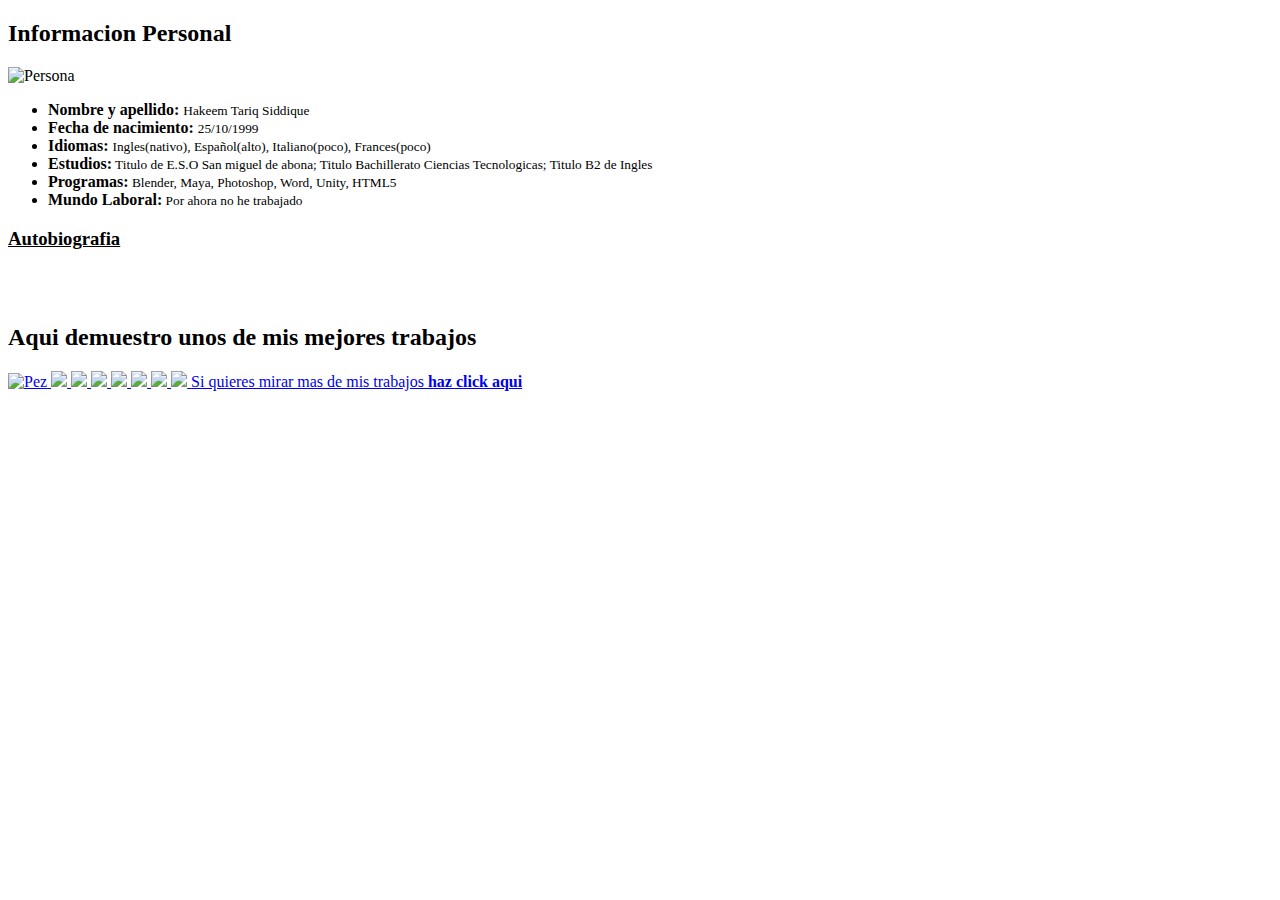
==== index.html @ 01713725 "Create index.html" ====
<!DOCTYPE html>

<html>

	<head>
		<title>Mi Portafolio2</title>
		<meta chartset="ISO-8859-1" />
		<link rel="stylesheet" href="main.css"/>
		<style>
			header{
					text-align: center;	
				  }
			nav{
				text-align: left;
			}	  
			article{
					text-align: left;
			}
		</style>

	</head>

	<body class="background">

		<div id="info personal">
			<div id="info">
				<h2 class="titulo">
					Informacion Personal
				</h2>
				<img src="http://www.baytekgames.com/wp-content/uploads/2016/12/facebook-default-no-profile-pic1.jpg" alt="Persona" width="360" height="340">
					<ul class="info">
						<li class="info2"><b class="colornegro">Nombre y apellido:</b> <small> Hakeem Tariq Siddique</small></li>
						<li class="info5"><b class="colornegro">Fecha de nacimiento:</b> <small> 25/10/1999</small></li>
						<li class="info4"><b class="colornegro">Idiomas:</b> <small> Ingles(nativo), Español(alto), Italiano(poco), Frances(poco)</small></li>
						<li class="info3"><b class="colornegro">Estudios:</b><small> Titulo de E.S.O San miguel de abona; Titulo Bachillerato Ciencias Tecnologicas; Titulo B2 de Ingles</small></li>
						<li class="info3"><b class="colornegro">Programas:</b><small> Blender, Maya, Photoshop, Word, Unity, HTML5</small></li>
						<li class="info2"><b class="colornegro">Mundo Laboral:</b><small> Por ahora no he trabajado</small></li>
					</ul>
			</div>

		</div>

		<div id="autobiografia">
			<h3 class="titulo2">
				<b><ins>Autobiografia</ins></b>
			</h3>
			<p style="color:white;">
				<b>Nací en Tenerife 25 octubre 1999, terminé la E.S.O en 2016 y bachillerato este año(2018). Empezé este año con el G.S de 3d animaciones, juegos y entonos interactivos. Aun no he entrado en el mundo laboral y no tengo experiencia laboral</b>
			</p>
		</div>

		<div id="portafolio">
			<h2  class="titulo3">Aqui demuestro unos de mis mejores trabajos</h2>
			<a href="http://userscontent2.emaze.com/images/ff15c7a6-8e34-47a2-9c8e-10397009580e/83010732-963f-41c9-9eff-94f83ff2acd8.jpg">
				<img src="http://userscontent2.emaze.com/images/ff15c7a6-8e34-47a2-9c8e-10397009580e/83010732-963f-41c9-9eff-94f83ff2acd8.jpg" alt="Pez" class="imagen1">
			</a>
			<a href="http://www.rafarelo.com/3d/wp-content/uploads/2016/03/BustoHombreBalleno.jpg">
				<img src="http://www.rafarelo.com/3d/wp-content/uploads/2016/03/BustoHombreBalleno.jpg" class="imagen2">
			</a>
			<a href="https://d22blwhp6neszm.cloudfront.net/11/102806/blender02.png">
				<img src="https://d22blwhp6neszm.cloudfront.net/11/102806/blender02.png" class="imagen2">
			</a>
			<a href="https://i.pinimg.com/originals/70/4d/5f/704d5fb1dd3541a57182bfbcd7e5dd92.jpg">
				<img src="https://i.pinimg.com/originals/70/4d/5f/704d5fb1dd3541a57182bfbcd7e5dd92.jpg" class="imagen1">
			</a>
			<a href="https://i.imgur.com/9MOkg6l.jpg">
				<img src="https://i.imgur.com/9MOkg6l.jpg" class="imagen2">
			</a>
			<a href="https://orig00.deviantart.net/77cb/f/2012/117/1/4/shelby_cobra__work_in_progress__blender_by_ifilgood-d4xs5z8.png">
				<img src="https://orig00.deviantart.net/77cb/f/2012/117/1/4/shelby_cobra__work_in_progress__blender_by_ifilgood-d4xs5z8.png" class="imagen2">
			</a>
			<a href="https://i.redd.it/9f1b7lqkr8a01.png">
				<img src="https://i.redd.it/9f1b7lqkr8a01.png" class="imagen1">
			</a>
			<a href="https://static1.squarespace.com/static/58586fa5ebbd1a60e7d76d3e/t/5908a3f69f7456d3d9c63f00/1493738543154/">
				<img src="https://static1.squarespace.com/static/58586fa5ebbd1a60e7d76d3e/t/5908a3f69f7456d3d9c63f00/1493738543154/" class="imagen2">
			</a>

			
					<a href="https://www.youtube.com/watch?v=_OfE-jQ5zmI" style="background-color: white"> Si quieres mirar mas de mis trabajos <b>haz click aqui</b></a>
		</div>

	<div id="informacion del contacto">
		<h2 style="color:white"><ins>Contactame ahora</ins></h2>
		<ul style="color:white">
			<li>
				<b>Dirrecion:</b>vvvvbbvjjhegsnvjfj
			</li>
			<li>
				<b>Telefono:</b>999-99-99-99
			</li>
			<li>
				<b>Correo Electronico:</b>jrjrthshesje@gmail.com
			</li>
		</ul>
	</div>

	</body>

</html>
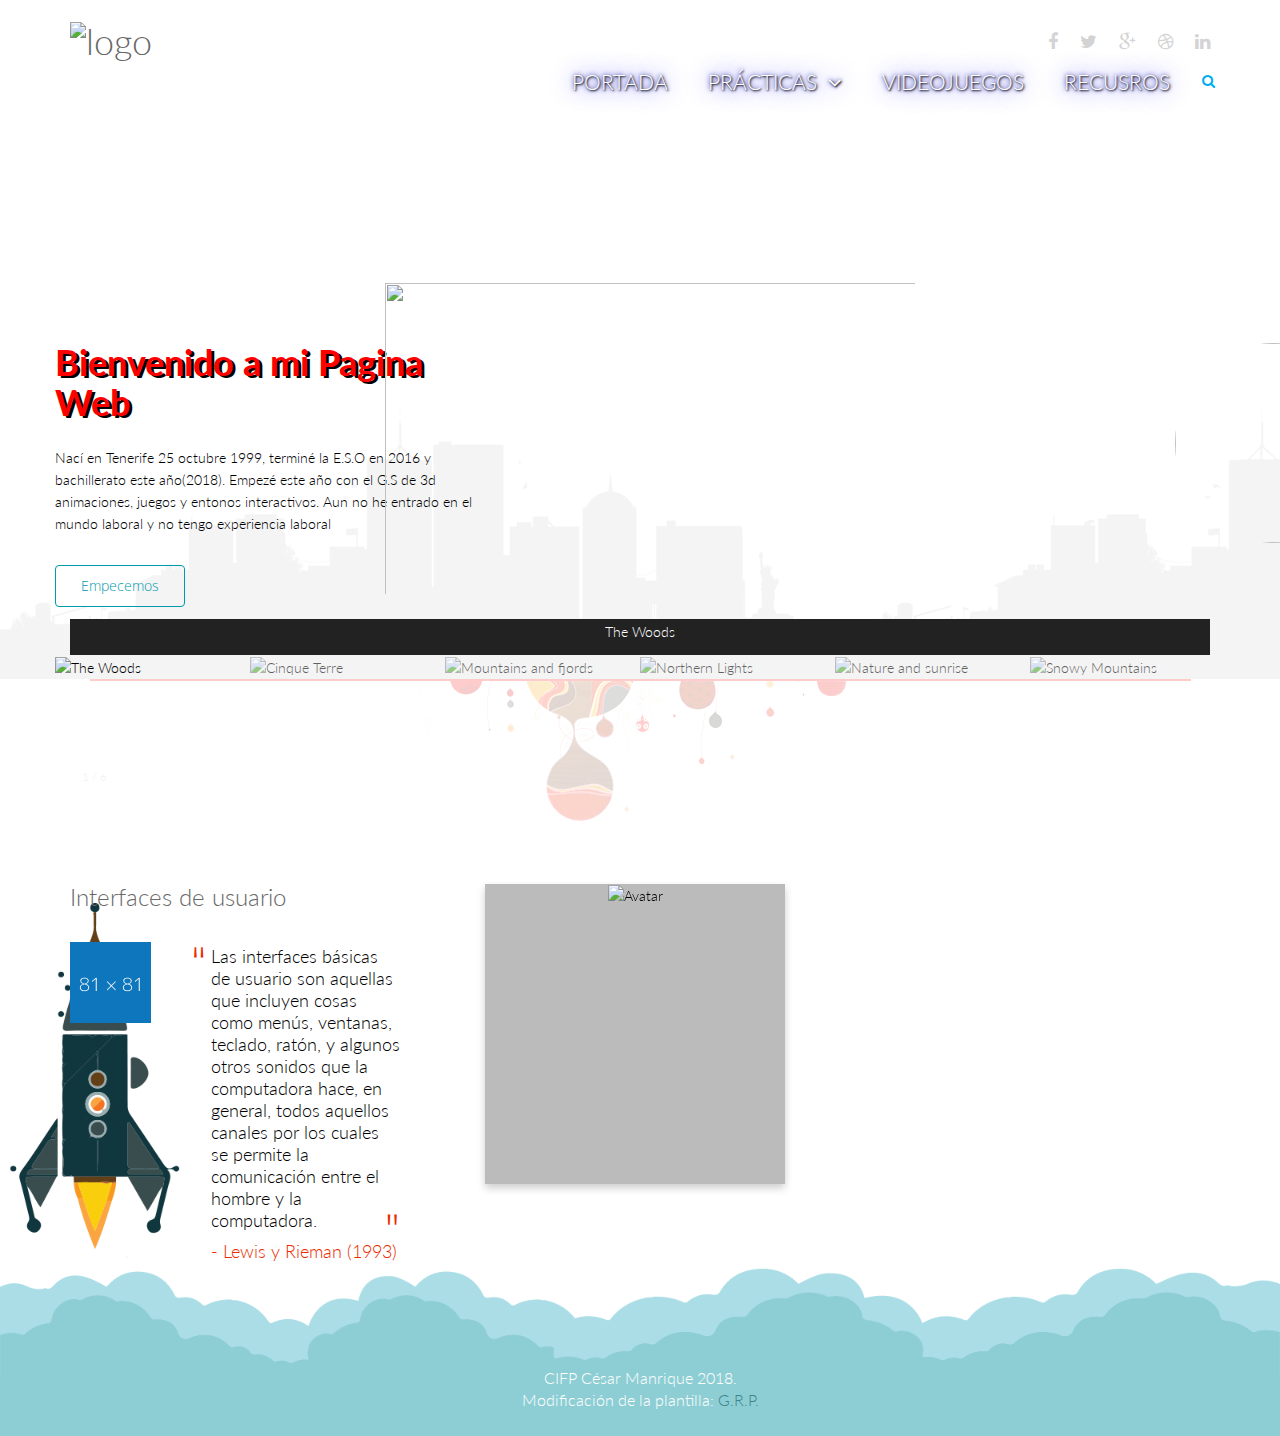
==== commit 88c99ea3: "Add files via upload" ====
--- a/index.html
+++ b/index.html
@@ -1,100 +1,550 @@
 <!DOCTYPE html>
-
 <html>
-
+	<!-- ================================================================================================================ -->
+	<!-- Cabeza de una estructura de una página web <head> ... </head> ================================================== -->
+	<!--    - Configuración base de nuestra página web y el navegador. 
+		    - Enlaces a recursos externos, estilos y scripts     -->
 	<head>
-		<title>Mi Portafolio2</title>
-		<meta chartset="ISO-8859-1" />
-		<link rel="stylesheet" href="main.css"/>
+		<meta charset="utf-8" />
+		<meta name="viewport" content="width=device-width, initial-scale=1.0">
+
+		<title>Inicio | RAY 2018</title>
+		<meta name="description" content="Contenido, teoría y ejercicios de la asignatura RAY - 2018">
+		<meta name="author" content="G.R.P.">
+
+		<!-- Enlaces a archivos externos que definen estilos css -->
+		<link href="style/bootstrap.min.css" rel="stylesheet">
+		<link href="style/font-awesome.min.css" rel="stylesheet">
+		<link href="style/animate.min.css" rel="stylesheet"> 
+		<link href="style/lightbox.css" rel="stylesheet"> 
+		<link href="style/main.css" rel="stylesheet">
+		<link href="style/responsive.css" rel="stylesheet">
+
+		<!--[if lt IE 9]>
+			<script src="js/html5shiv.js"></script>
+			<script src="js/respond.min.js"></script>
+		<![endif]-->
+
+		<!-- Enlaces a las imágenes a usar como iconos del navegador -->
+		<link rel="shortcut icon" href="resources/image/ico/favicon.ico">
+		<link rel="apple-touch-icon-precomposed" sizes="144x144" href="resources/image/ico/apple-touch-icon-144-precomposed.png">
+		<link rel="apple-touch-icon-precomposed" sizes="114x114" href="resources/image/ico/apple-touch-icon-114-precomposed.png">
+		<link rel="apple-touch-icon-precomposed" sizes="72x72" href="resources/image/ico/apple-touch-icon-72-precomposed.png">
+		<link rel="apple-touch-icon-precomposed" href="resources/image/ico/apple-touch-icon-57-precomposed.png">
+
 		<style>
-			header{
-					text-align: center;	
-				  }
-			nav{
-				text-align: left;
-			}	  
-			article{
-					text-align: left;
-			}
-		</style>
+* {
+  box-sizing: border-box;
+}
+
+img {
+  vertical-align: middle;
+}
+
+/* Position the image container (needed to position the left and right arrows) */
+.container {
+  position: relative;
+}
+
+/* Hide the images by default */
+.mySlides {
+  display: none;
+}
+
+/* Add a pointer when hovering over the thumbnail images */
+.cursor {
+  cursor: pointer;
+}
+
+/* Next & previous buttons */
+.prev,
+.next {
+  cursor: pointer;
+  position: absolute;
+  top: 40%;
+  width: auto;
+  padding: 16px;
+  margin-top: -50px;
+  color: white;
+  font-weight: bold;
+  font-size: 20px;
+  border-radius: 0 3px 3px 0;
+  user-select: none;
+  -webkit-user-select: none;
+}
+
+/* Position the "next button" to the right */
+.next {
+  right: 0;
+  border-radius: 3px 0 0 3px;
+}
+
+/* On hover, add a black background color with a little bit see-through */
+.prev:hover,
+.next:hover {
+  background-color: rgba(0, 0, 0, 0.8);
+}
+
+/* Number text (1/3 etc) */
+.numbertext {
+  color: #f2f2f2;
+  font-size: 12px;
+  padding: 8px 12px;
+  position: absolute;
+  top: 500px;
+}
+
+/* Container for image text */
+.caption-container {
+  text-align: center;
+  background-color: #222;
+  padding: 2px 16px;
+  color: white;
+}
+
+.row:after {
+  content: "";
+  display: table;
+  clear: both;
+}
+
+/* Six columns side by side */
+.column {
+  float: left;
+  width: 16.66%;
+}
+
+/* Add a transparency effect for thumnbail images */
+.demo {
+  opacity: 0.6;
+}
+
+.active,
+.demo:hover {
+  opacity: 1;
+}
+.glow {
+  font-size: 80px;
+  color: #fff;
+  text-align: center;
+  -webkit-animation: glow 1s ease-in-out infinite alternate;
+  -moz-animation: glow 1s ease-in-out infinite alternate;
+  animation: glow 1s ease-in-out infinite alternate;
+}
+
+@-webkit-keyframes glow {
+  from {
+     text-shadow: 0 0 10px #fff, 0 0 20px #fff, 0 0 30px #e60073, 0 0 40px #e60073, 0 0 50px #e60073, 0 0 60px #e60073, 0 0 70px #e60073;
+  }
+  to {
+    text-shadow: 0 0 20px #fff, 0 0 30px #ff4da6, 0 0 40px #ff4da6, 0 0 50px #ff4da6, 0 0 60px #ff4da6, 0 0 70px #ff4da6, 0 0 80px #ff4da6;
+  }
+}
+#borderimg { 
+    border: 10px solid transparent;
+    padding: 15px;
+    border-image: url(border.png) 30 round;
+}
+.shadow{
+    text-shadow: 3px 2px black;
+}
+.flip-card {
+  background-color: transparent;
+  width: 300px;
+  height: 300px;
+  perspective: 1000px;
+}
+
+.flip-card-inner {
+  position: relative;
+  width: 100%;
+  height: 100%;
+  text-align: center;
+  transition: transform 0.6s;
+  transform-style: preserve-3d;
+  box-shadow: 0 4px 8px 0 rgba(0,0,0,0.2);
+}
+
+.flip-card:hover .flip-card-inner {
+  transform: rotateY(180deg);
+}
+
+.flip-card-front, .flip-card-back {
+  position: absolute;
+  width: 100%;
+  height: 100%;
+  backface-visibility: hidden;
+}
+
+.flip-card-front {
+  background-color: #bbb;
+  color: black;
+  z-index: 2;
+}
+
+.flip-card-back {
+  background-color: #2980b9;
+  color: white;
+  transform: rotateY(180deg);
+  z-index: 1;
+}
+</style>
 
 	</head>
-
-	<body class="background">
-
-		<div id="info personal">
-			<div id="info">
-				<h2 class="titulo">
-					Informacion Personal
-				</h2>
-				<img src="http://www.baytekgames.com/wp-content/uploads/2016/12/facebook-default-no-profile-pic1.jpg" alt="Persona" width="360" height="340">
-					<ul class="info">
-						<li class="info2"><b class="colornegro">Nombre y apellido:</b> <small> Hakeem Tariq Siddique</small></li>
-						<li class="info5"><b class="colornegro">Fecha de nacimiento:</b> <small> 25/10/1999</small></li>
-						<li class="info4"><b class="colornegro">Idiomas:</b> <small> Ingles(nativo), Español(alto), Italiano(poco), Frances(poco)</small></li>
-						<li class="info3"><b class="colornegro">Estudios:</b><small> Titulo de E.S.O San miguel de abona; Titulo Bachillerato Ciencias Tecnologicas; Titulo B2 de Ingles</small></li>
-						<li class="info3"><b class="colornegro">Programas:</b><small> Blender, Maya, Photoshop, Word, Unity, HTML5</small></li>
-						<li class="info2"><b class="colornegro">Mundo Laboral:</b><small> Por ahora no he trabajado</small></li>
-					</ul>
+	<!-- ================================================================================================================ -->
+
+
+	<!-- ================================================================================================================ -->
+	<!-- Cuerpo de una estructura de una página web <body> ... </body> ================================================== -->
+	<!--    - Sección contenedora de todos los elementos renderizables por el navegador. 
+		    - Cargas "tardías" de recursos externos -->
+	<body>
+		<!-- ================================================================================================================ -->
+		<!-- - - - - - - - - - - - - - - - - - - - - - - - - - - - - - - - - - - - - - -->
+		<header id="header" style="background-image: url(https://www.zdf.de/assets/doku-wissen-102~1900x200?cb=1477047902721);">
+			<div class="container">
+
+				<div class="row">
+					<div class="col-sm-12 overflow">
+						<div class="social-icons pull-right">
+							<ul class="nav nav-pills">
+								<li><a href=""><i class="fa fa-facebook"></i></a></li>
+								<li><a href=""><i class="fa fa-twitter"></i></a></li>
+								<li><a href=""><i class="fa fa-google-plus"></i></a></li>
+								<li><a href=""><i class="fa fa-dribbble"></i></a></li>
+								<li><a href=""><i class="fa fa-linkedin"></i></a></li>
+							</ul>
+						</div> 
+					</div>
+				</div>
+
+			</div> <!-- div#ray-title.container -->
+			<!-- - - - - - - - - - - - - - - - - - - - - - - - - - - - - - - - - - - - -->
+			<div class="navbar navbar-inverse" style="background-color: transparent;" role="banner">
+				<div class="container">
+
+					<div class="navbar-header">
+						<!-- Menú tipo botón expandible para la versión móvil -->
+						<button type="button" class="navbar-toggle" data-toggle="collapse" data-target=".navbar-collapse">
+							<span class="sr-only">Toggle navigation</span>
+							<span class="icon-bar"></span>
+							<span class="icon-bar"></span>
+							<span class="icon-bar"></span>
+						</button>
+						<!-- Logo y enlace a la página de inicio -->
+						<a class="navbar-brand" href="index.html">
+							<h1><img src="https://vignette.wikia.nocookie.net/starwarsrebels/images/e/ea/Confederacy_of_Independent_Systems_symbol.png/revision/latest?cb=20161024162914"  style=" margin-bottom: 200px; height: 130px; margin-top: -30px;" alt="logo"></h1>
+						</a>
+					</div>
+
+					<!-- Barra de navegación -->
+					<div class="collapse navbar-collapse">
+						<ul class="nav navbar-nav navbar-right">
+							<li class="active"><a href="index.html" style="color: white; text-shadow: 1px 1px 2px black, 0 0 25px blue, 0 0 5px darkblue; font-size: 150%">Portada</a></li>
+							<!--
+							<li class="dropdown"><a href="pages/teoria.html" style="color: white; text-shadow: 1px 1px 2px black, 0 0 25px blue, 0 0 5px darkblue; font-size: 150%">Teoría <i class="fa fa-angle-down"></i></a>
+								<ul role="menu" class="sub-menu">
+									
+									<li><a href="pages/tema001.html">Tema 1</a></li>
+									<li><a href="aboutus.html">About</a></li>
+									<li><a href="aboutus2.html">About 2</a></li>
+									<li><a href="service.html">Services</a></li>
+									<li><a href="pricing.html">Pricing</a></li>
+									<li><a href="contact.html">Contact us</a></li>
+									<li><a href="contact2.html">Contact us 2</a></li>
+									<li><a href="404.html">404 error</a></li>
+									<li><a href="coming-soon.html">Coming Soon</a></li>
+									
+								</ul>
+							</li>
+								-->
+							<li class="dropdown"><a href="pages/practicas.html" style="color: white; text-shadow: 1px 1px 2px black, 0 0 25px blue, 0 0 5px darkblue; font-size: 150%">Prácticas <i class="fa fa-angle-down"></i></a>
+								<ul role="menu" class="sub-menu">
+									
+									<li><a href="pages/ejercicio001.html">Ejercicios 1</a></li>
+									<li><a href="pages/ejercicio002.html">Ejercicios 2</a></li>
+									<!--
+									<li><a href="blog.html">Blog Default</a></li>
+									<li><a href="blogtwo.html">Timeline Blog</a></li>
+									<li><a href="blogone.html">2 Columns + Right Sidebar</a></li>
+									<li><a href="blogthree.html">1 Column + Left Sidebar</a></li>
+									<li><a href="blogfour.html">Blog Masonary</a></li>
+									<li><a href="blogdetails.html">Blog Details</a></li>
+									-->
+								</ul>
+							</li>
+<!--
+							<li class="dropdown"><a href="pages/portfolio.html" style="color: white; text-shadow: 1px 1px 2px black, 0 0 25px blue, 0 0 5px darkblue;  font-size: 150%">Portfolio <i class="fa fa-angle-down"></i></a>
+								<ul role="menu" class="sub-menu">
+									<li><a href="pages/galeria.html">Galeria</a></li>
+									<li><a href="pages/cv.html ">Curriculum Vitae</a></li>
+
+									
+									<li><a href="portfoliofour.html">Isotope 3 Columns + Right Sidebar</a></li>
+									<li><a href="portfolioone.html">3 Columns + Right Sidebar</a></li>
+									<li><a href="portfoliotwo.html">3 Columns + Left Sidebar</a></li>
+									<li><a href="portfoliothree.html">2 Columns</a></li>
+									<li><a href="portfolio-details.html">Portfolio Details</a></li>
+									
+								</ul>
+							</li>
+-->
+							<li class="dropdown"><a href="pages/videojuegos.html " style="color: white;; text-shadow: 1px 1px 2px black, 0 0 25px blue, 0 0 5px darkblue; font-size: 150%">Videojuegos</a>
+								<ul role="menu" class="sub-menu">
+									<li><a href="pages/videojuegosbricks.html">Bricks</a></li>
+								</ul>
+
+							</li>
+
+							<li class="dropdown"><a href="pages/cheetsheet.html " style="color: white;; text-shadow: 1px 1px 2px black, 0 0 25px blue, 0 0 5px darkblue; font-size: 150%">Recusros</a>
+								<ul role="menu" class="sub-menu">
+									<li><a href="pages/html51.html">HTML5</a></li>
+									<li><a href="pages/css3.html">CSS3</a></li>
+									<li><a href="pages/bootstrap.html">BOOTSTRAP</a></li>
+								</ul>
+
+							</li>
+						</ul>
+					</div>
+
+					<div class="search">
+						<form role="form">
+							<i class="fa fa-search"></i>
+							<div class="field-toggle">
+								<input type="text" class="search-form" autocomplete="off" placeholder="Search">
+							</div>
+						</form>
+					</div>
+
+				</div>
+
 			</div>
 
-		</div>
-
-		<div id="autobiografia">
-			<h3 class="titulo2">
-				<b><ins>Autobiografia</ins></b>
-			</h3>
-			<p style="color:white;">
-				<b>Nací en Tenerife 25 octubre 1999, terminé la E.S.O en 2016 y bachillerato este año(2018). Empezé este año con el G.S de 3d animaciones, juegos y entonos interactivos. Aun no he entrado en el mundo laboral y no tengo experiencia laboral</b>
-			</p>
-		</div>
-
-		<div id="portafolio">
-			<h2  class="titulo3">Aqui demuestro unos de mis mejores trabajos</h2>
-			<a href="http://userscontent2.emaze.com/images/ff15c7a6-8e34-47a2-9c8e-10397009580e/83010732-963f-41c9-9eff-94f83ff2acd8.jpg">
-				<img src="http://userscontent2.emaze.com/images/ff15c7a6-8e34-47a2-9c8e-10397009580e/83010732-963f-41c9-9eff-94f83ff2acd8.jpg" alt="Pez" class="imagen1">
-			</a>
-			<a href="http://www.rafarelo.com/3d/wp-content/uploads/2016/03/BustoHombreBalleno.jpg">
-				<img src="http://www.rafarelo.com/3d/wp-content/uploads/2016/03/BustoHombreBalleno.jpg" class="imagen2">
-			</a>
-			<a href="https://d22blwhp6neszm.cloudfront.net/11/102806/blender02.png">
-				<img src="https://d22blwhp6neszm.cloudfront.net/11/102806/blender02.png" class="imagen2">
-			</a>
-			<a href="https://i.pinimg.com/originals/70/4d/5f/704d5fb1dd3541a57182bfbcd7e5dd92.jpg">
-				<img src="https://i.pinimg.com/originals/70/4d/5f/704d5fb1dd3541a57182bfbcd7e5dd92.jpg" class="imagen1">
-			</a>
-			<a href="https://i.imgur.com/9MOkg6l.jpg">
-				<img src="https://i.imgur.com/9MOkg6l.jpg" class="imagen2">
-			</a>
-			<a href="https://orig00.deviantart.net/77cb/f/2012/117/1/4/shelby_cobra__work_in_progress__blender_by_ifilgood-d4xs5z8.png">
-				<img src="https://orig00.deviantart.net/77cb/f/2012/117/1/4/shelby_cobra__work_in_progress__blender_by_ifilgood-d4xs5z8.png" class="imagen2">
-			</a>
-			<a href="https://i.redd.it/9f1b7lqkr8a01.png">
-				<img src="https://i.redd.it/9f1b7lqkr8a01.png" class="imagen1">
-			</a>
-			<a href="https://static1.squarespace.com/static/58586fa5ebbd1a60e7d76d3e/t/5908a3f69f7456d3d9c63f00/1493738543154/">
-				<img src="https://static1.squarespace.com/static/58586fa5ebbd1a60e7d76d3e/t/5908a3f69f7456d3d9c63f00/1493738543154/" class="imagen2">
-			</a>
-
-			
-					<a href="https://www.youtube.com/watch?v=_OfE-jQ5zmI" style="background-color: white"> Si quieres mirar mas de mis trabajos <b>haz click aqui</b></a>
-		</div>
-
-	<div id="informacion del contacto">
-		<h2 style="color:white"><ins>Contactame ahora</ins></h2>
-		<ul style="color:white">
-			<li>
-				<b>Dirrecion:</b>vvvvbbvjjhegsnvjfj
-			</li>
-			<li>
-				<b>Telefono:</b>999-99-99-99
-			</li>
-			<li>
-				<b>Correo Electronico:</b>jrjrthshesje@gmail.com
-			</li>
-		</ul>
-	</div>
-
+			<!-- - - - - - - - - - - - - - - - - - - - - - - - - - - - - - - - - - - - -->
+		</header>
+		<!--/#header - - - - - - - - - - - - - - - - - - - - - - - - - - - - - - - - - -->
+		<!-- ================================================================================================================ -->
+
+		<!-- ================================================================================================================ -->
+		<section id="home-slider">
+			<div class="container">
+				<div class="row">
+					<div class="main-slider">
+						<div class="slide-text">
+							<h1 class="shadow"  style="color: red;"><b>Bienvenido a mi Pagina Web</b></h1>
+							<p>Nací en Tenerife 25 octubre 1999, terminé la E.S.O en 2016	 y bachillerato este año(2018). Empezé este año con el G.S de 3d animaciones, juegos y entonos interactivos. Aun no he entrado en el mundo laboral y no tengo experiencia laboral</p>
+							<a href="pages/teoria.html" class="btn btn-common">Empecemos</a>
+							</div>
+								<img src="http://www.baytekgames.com/wp-content/uploads/2016/12/facebook-default-no-profile-pic1.jpg" style="width: 200px; height: 200px; border-radius: 50% ; margin-right:-150px; margin-bottom: 100px;" class="slider-hill">
+									<h2 class= "glow" style="text-align:center; font-size: 50px;">Slideshow Gallery</h2>
+
+<div class="container" style="height: 500px; margin-top: 10px;">
+  <div class="mySlides">
+    <div class="numbertext">1 / 6</div>
+    <img  id="borderimg" src="https://www.foro3d.com/attachments/190220d1391694364-reto-blender-total-1556265_10202554840648671_113561479_o.jpg" style=" color:white; margin-left: 290px; width: 580px; height: 361px">
+  </div>
+
+  <div class="mySlides">
+    <div class="numbertext">2 / 6</div>
+    <img  id="borderimg" src="http://userscontent2.emaze.com/images/ff15c7a6-8e34-47a2-9c8e-10397009580e/83010732-963f-41c9-9eff-94f83ff2acd8.jpg" style=" color:white; margin-left: 290px; width: 580px; height: 361px">
+  </div>
+
+  <div class="mySlides">
+    <div class="numbertext">3 / 6</div>
+    <img  id="borderimg" src="http://www.rafarelo.com/3d/wp-content/uploads/2016/03/BustoHombreBalleno.jpg" style=" color:white; margin-left: 290px; width: 580px; height: 361px;">
+  </div>
+    
+  <div class="mySlides">
+    <div class="numbertext">4 / 6</div>
+    <img  id="borderimg" src="https://d22blwhp6neszm.cloudfront.net/11/102806/blender02.png" style=" color:white; margin-left: 290px; width: 580px; height: 361px;">
+  </div>
+
+  <div class="mySlides">
+    <div class="numbertext">5 / 6</div>
+    <img  id="borderimg" src="https://i.pinimg.com/originals/70/4d/5f/704d5fb1dd3541a57182bfbcd7e5dd92.jpg" style=" color:white; margin-left: 290px; width: 580px; height: 361px;">
+  </div>
+    
+  <div class="mySlides">
+    <div class="numbertext">6 / 6</div>
+    <img  id="borderimg" src="https://i.imgur.com/9MOkg6l.jpg" style=" color:white; margin-left: 290px; width: 580px; height: 361px;">
+  </div>
+    
+  <a class="prev" onclick="plusSlides(-1)">❮</a>
+  <a class="next" onclick="plusSlides(1)">❯</a>
+
+  <div class="caption-container">
+    <p id="caption"></p>
+  </div>
+
+  <div class="row">
+    <div class="column">
+      <img class="demo cursor" src="https://www.foro3d.com/attachments/190220d1391694364-reto-blender-total-1556265_10202554840648671_113561479_o.jpg" style="width:100%" onclick="currentSlide(1)" alt="The Woods">
+    </div>
+    <div class="column">
+      <img class="demo cursor" src="http://userscontent2.emaze.com/images/ff15c7a6-8e34-47a2-9c8e-10397009580e/83010732-963f-41c9-9eff-94f83ff2acd8.jpg" style="width:100%" onclick="currentSlide(2)" alt="Cinque Terre">
+    </div>
+    <div class="column">
+      <img class="demo cursor" src="http://www.rafarelo.com/3d/wp-content/uploads/2016/03/BustoHombreBalleno.jpg" style="width:100%" onclick="currentSlide(3)" alt="Mountains and fjords">
+    </div>
+    <div class="column">
+      <img class="demo cursor" src="https://d22blwhp6neszm.cloudfront.net/11/102806/blender02.png" style="width:100%" onclick="currentSlide(4)" alt="Northern Lights">
+    </div>
+    <div class="column">
+      <img class="demo cursor" src="https://i.pinimg.com/originals/70/4d/5f/704d5fb1dd3541a57182bfbcd7e5dd92.jpg" style="width:100%" onclick="currentSlide(5)" alt="Nature and sunrise">
+    </div>    
+    <div class="column">
+      <img class="demo cursor" src="https://i.imgur.com/9MOkg6l.jpg" style="width:100%" onclick="currentSlide(6)" alt="Snowy Mountains">
+    </div>
+  </div>
+</div>
+
+<script>
+var slideIndex = 1;
+showSlides(slideIndex);
+
+function plusSlides(n) {
+  showSlides(slideIndex += n);
+}
+
+function currentSlide(n) {
+  showSlides(slideIndex = n);
+}
+
+function showSlides(n) {
+  var i;
+  var slides = document.getElementsByClassName("mySlides");
+  var dots = document.getElementsByClassName("demo");
+  var captionText = document.getElementById("caption");
+  if (n > slides.length) {slideIndex = 1}
+  if (n < 1) {slideIndex = slides.length}
+  for (i = 0; i < slides.length; i++) {
+      slides[i].style.display = "none";
+  }
+  for (i = 0; i < dots.length; i++) {
+      dots[i].className = dots[i].className.replace(" active", "");
+  }
+  slides[slideIndex-1].style.display = "block";
+  dots[slideIndex-1].className += " active";
+  captionText.innerHTML = dots[slideIndex-1].alt;
+}
+</script>
+<!--
+						<img src="https://cdn.pixabay.com/photo/2017/10/12/10/56/spaceship-2844249__340.png" class="slider-hill" style="margin-right: 300px; margin-top: 650px;" alt="slider image">
+						<img src="resources/image/home/slider/house.png" class="slider-house" style="margin-right: 390px; margin-top: 620px;" alt="slider image">
+						<img src="resources/image/home/slider/sun.png" class="slider-sun" style="margin-right: 300px;" alt="slider image">
+						<img src="resources/image/home/slider/birds1.png" class="slider-birds1" style="margin-right: 300px; margin-top: 450px;" alt="slider image">
+						<img src="resources/image/home/slider/birds2.png" class="slider-birds2" style="margin-right: 300px; margin-top: 450px;" alt="slider image">
+					-->
+					</div>
+				</div>
+			</div>
+			<div class="preloader"><i class="fa fa-sun-o fa-spin"></i></div>
+		</section>
+		<!--/#home-slider-->
+		<!-- ================================================================================================================ -->
+
+		<!-- ================================================================================================================ -->
+		<footer id="footer">
+			<div class="container">
+				<div class="row">
+					<div class="col-sm-12 text-center bottom-separator">
+						<img src="resources/image/home/under.png" class="img-responsive inline" alt="">
+					</div>
+					
+					<div class="col-md-4 col-sm-6">
+						<div class="testimonial bottom">
+							<h2>Interfaces de usuario</h2>
+							<div class="media">
+								<div class="pull-left">
+									<a href="#"><img src="resources/image/home/profile1.png" alt=""></a>
+								</div>
+								<div class="media-body">
+									<blockquote>Las interfaces básicas de usuario son aquellas que incluyen cosas como menús, ventanas, teclado, ratón, y algunos otros sonidos que la computadora hace, en general, todos aquellos canales por los cuales se permite la comunicación entre el hombre y la computadora.</blockquote>
+									<h3><a target="_blank" href="http://hcibib.org/tcuid/">- Lewis y Rieman (1993)</a></h3>
+								</div>
+							</div>
+							<!--
+							<div class="media">
+								<div class="pull-left">
+									<a href="#"><img src="resources/image/home/profile2.png" alt=""></a>
+								</div>
+								<div class="media-body">
+									<blockquote>Capicola nisi flank sed minim sunt aliqua rump pancetta leberkas venison eiusmod.</blockquote>
+									<h3><a href="">- Abraham Josef</a></h3>
+								</div>
+							</div> 
+							-->
+						</div> 
+					</div>
+					<div class="col-md-3 col-sm-6">
+						<div class="contact-info bottom">
+							<div class="flip-card">
+  <div class="flip-card-inner">
+    <div class="flip-card-front">
+      <img src="img_avatar.png" alt="Avatar" style="width:300px;height:300px;">
+    </div>
+    <div class="flip-card-back">
+      <h1 style="color: white;">Hakeem Siddique</h1> 
+     <address>
+							E-mail: <a href="mailto:someone@example.com">...@....com</a> <br> 
+							Teléfono: +.. (...) ... ... <br> 
+							Fax: +.. (...) ... ... <br> 
+							</address>
+						 	<h2>Dirección</h2>
+							<address>
+							....., .. .... ....., <br> 
+							.... ...., <br> 
+							......, ... ... <br> 
+							España <br> 
+							</address>
+   							 </div>
+ 							 </div>
+							</div>
+						</div>
+					</div>
+
+					<!--
+					<div class="col-md-4 col-sm-12">
+						<div class="contact-form bottom">
+							<h2>Send a message</h2>
+							<form id="main-contact-form" name="contact-form" method="post" action="sendemail.php">
+								<div class="form-group">
+									<input type="text" name="name" class="form-control" required="required" placeholder="Name">
+								</div>
+								<div class="form-group">
+									<input type="email" name="email" class="form-control" required="required" placeholder="Email Id">
+								</div>
+								<div class="form-group">
+									<textarea name="message" id="message" required="required" class="form-control" rows="8" placeholder="Your text here"></textarea>
+								</div>
+								<div class="form-group">
+									<input type="submit" name="submit" class="btn btn-submit" value="Submit">
+								</div>
+							</form>
+						</div>
+					</div>
+					-->
+
+					<div class="col-sm-12">
+						<div class="copyright-text text-center">
+							<p>CIFP César Manrique 2018.</p>
+							<p>Modificación de la plantilla: <a target="_blank" href="">G.R.P.</a></p>
+						</div>
+					</div>
+				</div>
+			</div>
+		</footer>
+		<!--/#footer-->
+		<!-- ================================================================================================================ -->
+
+		<!-- ================================================================================================================ -->
+		<!-- Carga "tardía" de librerías de scripts externos -->
+		<script type="text/javascript" src="script/jquery.js"></script>
+		<script type="text/javascript" src="script/bootstrap.min.js"></script>
+		<script type="text/javascript" src="script/lightbox.min.js"></script>
+		<script type="text/javascript" src="script/wow.min.js"></script>
+		<script type="text/javascript" src="script/main.js"></script>
+		<!-- ================================================================================================================ -->
 	</body>
-
-</html>
+	<!-- ================================================================================================================ -->
+</html>--- a/style/main.css
+++ b/style/main.css
@@ -0,0 +1,2725 @@
+/*
+  Theme Name: Triangle
+  Theme Uri: http://designscrazed.org/
+  Author: Allie
+  Author Uri: http://designscrazed.org/
+  Description: Creative Site Template
+  Version: 1.1
+  */
+
+  @import url(http://fonts.googleapis.com/css?family=Lato:100,300,400,700);
+  @import url(http://fonts.googleapis.com/css?family=Open+Sans:300italic,400italic,600italic,700italic,400,300,600,700);
+  @import url(http://fonts.googleapis.com/css?family=Noto+Sans:400,700);
+
+  body {
+    background: #fff;
+    font-family: 'Lato', sans-serif;
+    font-weight: 300;
+    font-size: 14px;
+    line-height: 22px;
+    color: #000;
+  }
+
+  html {
+    height: 100%;
+  }
+
+
+  a{
+    color:#C03035;
+  }
+
+  a:hover {
+    outline: none;
+    text-decoration:none;
+    color:#4fcccd;
+  }
+
+  a:focus {
+    outline:none;
+    outline-offset: 0;
+  }
+
+  a {
+    -webkit-transition: 300ms;
+    -moz-transition: 300ms;
+    -o-transition: 300ms;
+    transition: 300ms;
+  }
+
+
+  ul {
+    list-style: none;
+  }
+
+  h1, h2, h3, h4, h5, h6 {
+    font-family: 'Lato', sans-serif;
+    font-weight: 300;
+  }
+
+  h1{
+    color: #686868;
+  }
+
+  h2{
+    font-size: 24px;
+    color: #686868;
+  }
+
+  h3{
+    font-size: 18px;
+  }
+
+  .overflow{
+    overflow: hidden;
+  }
+
+  .uppercase{
+    text-transform: uppercase;
+  }
+
+  .btn-common {
+    font-size: 14px;
+    color: #0099ae;
+    border: 1px solid #0099ae;
+    font-family: 'Open Sans', sans-serif;
+    font-weight: 300;
+    padding: 10px 25px;
+  }
+
+  #action .col-sm-5{
+    position: absolute;
+
+    top: 0;
+    height: 100%;
+    right: 0;
+  }
+
+
+  .btn-common:hover, 
+  .btn-common:focus{
+    outline: none;
+    background: none;
+    box-shadow: none;
+    color: #01707f;
+    border-color:#01707f;
+  }
+
+  .align-right{
+    text-align: right;
+  }
+
+  .inline{
+    display: inline-block;
+  }
+
+  .padding{
+    padding: 65px 0;
+  }
+
+  .padding-bottom{
+    padding-bottom: 65px;
+  }
+
+  .padding-top{
+    padding-top: 90px;
+  }
+
+  .padding-right{
+    padding-right: 80px;
+  }
+
+  .padding-left{
+    padding-left: 80px;
+  }
+
+  .margin-bottom{
+    margin-bottom: 35px;
+  }
+
+     .carousel-indicators.visible-xs {
+      height: 20px;
+      margin: 0;
+      padding: 0;
+      position: absolute;
+      top: -35px;
+      width: 100%;
+      left: 0;
+    }
+
+  .carousel-indicators.visible-xs li {
+    border-color: #D29948;
+    border-width: 2px;
+    height: 12px;
+    margin: 0 5px 0 0;
+    width: 12px;
+  }
+
+  .carousel-indicators.visible-xs li.active {
+    background: rgba(210, 153, 72, 0.7);
+  }
+
+
+/*************************
+*******Header******
+**************************/
+
+
+#header{
+  margin-bottom: 0;
+  padding: 30px 0 60px 0;
+}
+
+#header .navbar-inverse .container{
+  position: relative;
+}
+
+.search{
+  position: absolute;
+  top: 20px;
+  right: 0;
+  z-index: 1;
+}
+
+.search i{
+  color: #00aeef;
+  cursor: pointer;
+  position: absolute;
+  right: 10px;
+  top: 2px;
+}
+
+.field-toggle{
+  position: relative;
+  top: 30px;
+  right: 15px;
+  display: none;
+  height: 50px;
+}
+
+.search-form{
+  padding-left: 10px;
+  height: 40px;
+  font-size: 18px;
+  color: #818285;
+  font-weight: 300;
+  outline: none;
+  border: 1px solid #00aeef;
+  margin-top: 20px;
+  border-radius: 4px;
+}
+
+.social-icons ul li{
+  padding: 0 10px;
+
+}
+
+.social-icons ul li:last-child{
+  padding-right: 0;
+
+}
+
+.social-icons ul li a{
+  font-size: 18px;
+  color: #d3d3d3;
+  padding: 0;
+}
+
+.social-icons ul li a:hover .fa-facebook {
+  color:#0884d5;
+}
+
+.social-icons ul li a:hover .fa-twitter {
+  color:#2AA7DC;
+}
+
+.social-icons ul li a:hover .fa-google-plus {
+  color:#A22523;
+}
+
+.social-icons ul li a:hover .fa-dribbble {
+  color:#E94989;
+}
+
+.social-icons ul li a:hover .fa-linkedin {
+  color:#006DC0;
+}
+
+.social-icons ul li a:hover,
+.social-icons ul li a:focus{  
+  background: none;
+}
+
+#header .navbar {
+  background: #fff;
+  border: 0;
+  margin-bottom: 0;
+}
+
+#header .navbar-toggle{
+  margin-top: 20px;
+}
+
+#header .navbar-brand{
+  padding: 0;
+  margin-left: 0;
+}
+
+#header .navbar-brand h1{
+  padding: 0;
+  margin: 0;
+}
+
+#header .navbar-nav.navbar-right >li:last-child{
+  margin-right: 20px;
+}
+
+#header .navbar-nav.navbar-right >li a {
+  color: #000;
+  font-size: 12px;
+  padding: 20px;
+  text-transform: uppercase;
+  font-weight: 300;
+}
+
+
+#header .navbar-inverse .navbar-nav  li.active > a,  
+#header .navbar-inverse .navbar-nav  li.active > a:focus, 
+#header .navbar-nav.navbar-right li > a:hover,
+.navbar-inverse .navbar-nav > .open > a {
+  background-color: inherit;
+  border: 0;
+  color: #00aeef;
+}
+
+#header .navbar-inverse .navbar-nav  li a:hover{
+  color: #00aeef;
+}
+
+
+/*  Dropdown menu*/
+
+ul.sub-menu {
+  display: none;
+  list-style: none;
+  padding: 0;
+  margin: 0;
+}
+
+#header .navbar-nav li ul.sub-menu li a{
+  color: #818285;
+  padding: 5px 0;
+  font-size: 13px;
+  display: block;
+  text-transform: capitalize;
+}
+
+#header .navbar-nav li ul.sub-menu li .active{
+  background: #00aeef;
+  color: #fff;
+  position: relative;
+}
+
+#header .navbar-nav li ul.sub-menu li .active i{
+  position: absolute;
+  font-size: 56px;
+  top: -13px;
+  color: #0884d5;
+}
+
+#header .navbar-nav li ul.sub-menu li .active .fa-angle-right{
+  left: -3px;
+}
+
+#header .navbar-nav li ul.sub-menu li .active .fa-angle-left{
+  right: -3px;
+}
+
+#header .navbar-nav li ul.sub-menu li a:hover,
+#header .navbar-nav li ul.sub-menu li a:focus{
+  background: #00aeef;
+  color: #fff;
+}
+
+.fa-angle-down{
+  padding-left: 5px; 
+}
+
+.scaleIn {
+  -webkit-animation-name: scaleIn;
+  animation-name: scaleIn;
+}
+
+@-webkit-keyframes scaleIn {
+  0% {
+    opacity: 0;
+    -webkit-transform: scale(0);
+    transform: scale(0);
+  }
+
+  100% {
+    opacity: 1;
+    -webkit-transform: scale(1);
+    transform: scale(1);
+  }
+}
+
+@keyframes scaleIn {
+  0% {
+    opacity: 0;
+    -webkit-transform: scale(0);
+    -ms-transform: scale(0);
+    transform: scale(0);
+  }
+
+  100% {
+    opacity: 1;
+    -webkit-transform: scale(1);
+    -ms-transform: scale(1);
+    transform: scale(1);
+  }
+}
+
+
+/*************************
+*******Footer******
+**************************/
+
+#footer {
+  padding-bottom: 10px;
+  background-image: url(../resources/image/home/footer.png);
+  background-repeat: repeat-x;
+  background-position: bottom;
+  background-size: contain;
+}
+
+#footer h1{
+  margin-bottom: 65px;
+  margin-top: 36px;
+}
+
+#footer .bottom-separator {
+  margin-bottom: 60px;
+}
+
+#message {
+  height: 110px;
+  resize: none;
+}
+
+.bottom > h2 {
+  margin-top: 0;
+  margin-bottom: 26px;
+}
+
+.bottom .media-body h3 {
+  margin-top: 0;
+  padding-left: 25px;
+}
+
+.bottom .media-body h3 a{
+  color: #ea2c00;
+}
+
+.testimonial .media{
+  margin-top: 0;
+  margin-bottom: 25px;
+}
+
+.testimonial .media>.pull-left{
+  margin-right: 25px;
+}
+
+.testimonial .media>.pull-left img{
+  margin-top: 6px;
+}
+
+.testimonial .media .media-body blockquote{
+  padding-left: 25px;
+  padding-right: 30px;
+  position: relative;
+  border-left: 0;
+  margin-bottom: 0;
+}
+
+.testimonial .media .media-body blockquote:before{
+  position: absolute;
+  left: 5px;
+  top: 8px;
+  content: '"';
+  font-size: 40px;
+  color: #ea2c00;
+  font-family: 'Noto Sans', sans-serif;
+  transform:rotate(180deg);
+  -ms-transform:rotate(180deg); /* IE 9 */
+  -webkit-transform: rotate(180deg); /* Opera, Chrome, and Safari */
+  line-height: 0;
+}
+
+.testimonial .media .media-body blockquote:after{
+  position: absolute;
+  right: 30px;
+  bottom: 14px;
+  content: '"';
+  font-size: 40px;
+  color: #ea2c00;
+  font-family: 'Noto Sans', sans-serif;
+  line-height: 0;
+}
+
+.contact-info.bottom {
+  padding-left: 25px;
+}
+
+.bottom > address {
+  line-height: 22px;
+  margin-bottom: 40px;
+}
+
+.form-control {
+  border: 1px solid #eaeaea;
+  font-weight: 300;
+  outline: none;
+  box-shadow: none;
+  height: 40px;
+}
+
+.form-control:hover, 
+.form-control:focus{
+  border-color: #4fcccd;
+  outline: none;
+  box-shadow: none;
+}
+
+.btn-submit {
+  width: 100%;
+  background-color: #4fcccd;
+  color: #fff;
+  font-size: 14px;
+  font-weight: 300;
+  letter-spacing: 5px;
+  text-transform: uppercase;
+  border-radius: 3px;
+  margin-top: 5px;
+  border-bottom: 3px solid #2f9697;
+  box-shadow: none;
+  padding: 10px;
+}
+
+.btn-submit:hover, 
+.btn-submit:focus{
+  color: #fff;
+  outline: none;
+  box-shadow: none;
+  opacity: .8;
+}
+
+.copyright-text{
+  margin-top: 70px;
+  color: #fff;
+  font-size: 16px;  
+  padding-bottom: 15px;
+}
+
+.copyright-text a {
+  color: #3e848a
+}
+
+.copyright-text p {
+  margin-bottom: 0;
+}
+
+/*************************
+*******Home Page******
+**************************/
+#home-slider {
+  background: url(../resources/image/home/slider-bg.png) 0 100% repeat-x;
+  position: relative;
+}
+
+#home-slider .main-slider {
+  position: relative;
+  height: 450px;
+}
+
+#home-slider .slide-text{
+  position: absolute;
+  top: 50px;
+  left: 0;
+  width: 450px;
+}
+
+.animate-in .slide-text {
+  -webkit-animation: fadeInLeftBig 700ms cubic-bezier(0.190,1.000,0.220,1.000) 200ms both;
+  animation: fadeInLeftBig 700ms cubic-bezier(0.190,1.000,0.220,1.000) 200ms both;
+}
+
+#home-slider .slider-hill {
+  position: absolute;
+  right: 0;
+  bottom: 0;
+}
+
+.animate-in .slider-hill {
+  -webkit-animation: bounceInDown 1000ms ease-in-out 200ms both;
+  animation: bounceInDown 1000ms ease-in-out 200ms both;
+}
+
+#home-slider .slider-house {
+  position: absolute;
+  right: 110px;
+  bottom: -30px;
+}
+
+.animate-in .slider-house {
+  -webkit-animation: bounceInDown 500ms ease-in-out 800ms both;
+  animation: bounceInDown 500ms ease-in-out 800ms both;
+}
+
+#home-slider .slider-sun {
+  position: absolute;
+  right: 365px;
+  bottom: 100px;
+}
+
+.animate-in .slider-sun {
+  -webkit-animation: scaleIn 500ms ease-in-out 1200ms both;
+  animation: scaleIn 500ms ease-in-out 1200ms both;
+}
+
+#home-slider .slider-birds1 {
+  position: absolute;
+  right: 470px;
+  bottom: 75px;
+}
+
+.animate-in .slider-birds1 {
+  -webkit-animation: fadeInLeft 500ms ease-in-out 1200ms both;
+  animation: fadeInLeft 500ms ease-in-out 1200ms both;
+}
+
+#home-slider .slider-birds2 {
+  position: absolute;
+  right: 40px;
+  bottom: 150px;
+}
+
+.animate-in .slider-birds2 {
+  -webkit-animation: fadeInRight 500ms ease-in-out 1200ms both;
+  animation: fadeInRight 500ms ease-in-out 1200ms both;
+}
+
+
+#home-slider h1{
+  margin-top: 100px;
+  margin-bottom: 25px;
+}
+
+#home-slider .btn-common {
+  margin-top: 20px;
+}
+
+#home-slider .preloader {
+  position: absolute;
+  left: 0;
+  top: 0;
+  bottom: -30px;
+  right: 0;
+  background: #fafafa;
+  text-align: center;
+}
+
+#home-slider .preloader > i {
+  font-size: 48px;
+  height: 48px;
+  line-height: 48px;
+  color: #00aeef;
+  position: absolute;
+  left: 50%;
+  margin-left: -24px;
+  top: 50%;
+  margin-top: -24px;
+}
+
+#action {
+  background-image: url(../resources/image/home/tour-bg.png);
+  background-color: #fbfafa;
+  background-repeat: repeat-x;
+  height: 157px;
+  background-position: center;
+  display: table;
+  position: static;
+  width: 100%;
+}
+
+.vertical-center{
+  display: table-cell;
+  vertical-align: middle;
+  width: 100%;
+  position: statice;
+}
+
+
+.single-service{
+  overflow: hidden;
+  display: block;
+}
+
+.single-service img {
+  margin-bottom: 35px;
+}
+
+.single-service .fold {
+  margin-bottom: 35px;
+}
+
+.single-service h2 {
+  margin-top: 0;
+  margin-bottom: 15px;
+}
+
+.single-service p {
+  padding: 0 48px;
+}
+
+.action h1{
+  margin-top: 0;
+}
+
+.action p{
+  font-size: 18px;
+  margin-bottom: 0;
+  font-weight: 300;
+}
+
+.action .btn-common{
+  margin-top: 55px;
+  float: left;
+}
+
+.title {
+  color: #404040;
+  font-weight: 300;
+}
+
+.single-features {
+  overflow: hidden;
+  padding-top: 65px;
+  padding-bottom: 40px;
+}
+
+.single-features .col-sm-6 {
+  margin-top: 50px;
+}
+
+.single-features:last-child {
+  padding-bottom: 95px;
+  padding-top: 0;
+}
+
+.single-features h2{
+  margin-bottom: 15px;
+}
+
+#clients{
+  padding-bottom: 45px;
+}
+
+.clients {
+  margin-bottom: 45px;
+}
+
+.clients img {
+  display: inline-block;
+}
+
+.clients-logo {
+  overflow: hidden;
+  margin-bottom: 10px;
+}
+
+
+
+/*************************
+*******About Us Page******
+**************************/
+
+#action , 
+#page-breadcrumb{
+  position: relative;
+}
+
+#page-breadcrumb {
+  background-image: url(../resources/image/home/tour-bg.png);
+  background-color: #fbfafa;
+  background-repeat: repeat-x;
+  height: 130px;
+  background-position: center;
+  display: table;
+  position: static;
+  width: 100%;
+}
+
+#team {
+  padding: 85px 0;
+}
+
+#team-carousel {
+  margin-top: 80px;
+}
+
+#company-information .padding-top{
+  padding-top: 172px;
+  
+}
+
+.single-service img {
+  height: 85px;
+}
+
+.tour-button {
+  background-image: url(../resources/image/home/tour-icon2.png);
+  height: 100%;
+  background-repeat: no-repeat;
+  position: absolute;
+  width: 100%;
+  left: 0;
+  background-position: 151px 4px;
+}
+
+.about-image {
+  padding:90px 90px 0;
+}
+
+.team-single {
+  position: relative;
+}
+
+.person-thumb {
+  position: relative;
+}
+
+.person-thumb img {
+}
+
+
+.social-profile {
+  background: none repeat scroll 0 0 rgba(137, 97, 46, 0.8);
+  display: none;
+  position: absolute;
+  text-align: center;
+  top: 0;
+    -webkit-transition: all 0.9s ease;
+  -moz-transition: all 0.9s ease;
+  -ms-transition: all 0.9s ease;
+  -o-transition: all 0.9s ease;
+  transition: all 0.9s ease;transition: all 0.9s ease 0s;
+  width: 100%;
+  height: 100%;
+}
+
+.team-single:hover .social-profile{
+  background:rgba(112, 35, 64, 0.9);
+  display: block;
+  -webkit-animation: fadeInUp 400ms;
+  animation: fadeInUp 400ms;
+  -webkit-transition: all 0.9s ease;
+  -moz-transition: all 0.9s ease;
+  -ms-transition: all 0.9s ease;
+  -o-transition: all 0.9s ease;
+  transition: all 0.9s ease;
+}
+
+.social-profile .nav-pills {
+  display: inline-block;
+  margin-top: -26px;
+  padding: 0;
+  position: relative;
+  top: 50%;
+}
+
+.social-profile .nav-pills li {
+  display: inline-block;
+  margin: 0 5px;
+}
+
+.social-profile .nav-pills li a {
+  color: #fff;
+  border: 1px solid #fff;
+  width: 40px;
+  height: 40px;
+  line-height: 40px;
+  text-align: center;
+  padding: 0;
+  border-radius: 40px;
+  -webkit-transition: all 0.9s ease;
+  transition: all 0.9s ease;
+}
+
+.social-profile .nav-pills li a:hover {
+  color: #702340;
+  border-color: #702340;
+}
+
+.person-info h2 {
+  font-weight: 300;
+  margin-bottom: 5px;
+}
+
+.person-info h3 {
+  font-size: 16px;
+  color: #686868;
+  font-weight: 300;
+  margin-top: 0;
+  margin-bottom: 0;
+}
+
+.team-carousel-control {
+  position: absolute;
+  top: 36%;
+  width: 13px;
+  height: 16px;
+  text-indent: -9999999px;
+  -webkit-transition: all 0.9s ease;
+  -moz-transition: all 0.9s ease;
+  -ms-transition: all 0.9s ease;
+  -o-transition: all 0.9s ease;
+  transition: all 0.9s ease;
+}
+
+.right.team-carousel-control {
+  right: -50px;
+  background-image: url(../images/aboutus/right.png);
+}
+
+.left.team-carousel-control {
+  left: -50px;
+  background-image: url(../images/aboutus/left.png);
+}
+
+.team-carousel-control:hover{
+  background-position: 0 -18px;
+  -webkit-transition: all 0.5s ease;
+  -moz-transition: all 0.5s ease;
+  -ms-transition: all 0.5s ease;  
+  -o-transition: all 0.5s ease;
+  transition: all 0.5s ease;
+}
+
+.count h1{
+  font-size: 60px;
+  color: #00aeef;
+}
+
+.count h3{
+  font-size: 16px;
+}
+
+.progress .progress-bar.six-sec-ease-in-out {
+  -webkit-transition: width 1s ease-in-out;
+  -moz-transition: width 1s ease-in-out;
+  -ms-transition: width 1s ease-in-out;
+  -o-transition: width 1s ease-in-out;
+  transition:  width 1s ease-in-out;
+}
+
+.top-zero{
+  margin-top: 0;
+}
+
+h3.top-zero{
+  font-size: 20px;
+}
+
+#company-information .about-us h2{
+  margin-bottom: 45px;
+}
+
+.single-skill h3{
+  font-size: 16px;
+}
+
+.progress{
+  height: 30px;
+  box-shadow: none;
+  -webkit-box-shadow: none;
+}
+
+.progress-bar{
+  line-height: 30px;
+  box-shadow: none;
+  -webkit-box-shadow: none;
+}
+
+.progress-bar.progress-bar-primary{
+  background: #00aeef;
+}
+
+
+
+/*************************
+*******Service Page******
+**************************/
+#recent-projects{
+  padding: 85px 0;
+}
+
+.recent-projects .team-single{
+  height: 355px;
+}
+
+.recent-projects p.padding-bottom{
+  padding-bottom: 50px;
+}
+
+.choose{
+  padding-top: 30px;
+}
+
+#company-information.choose .padding-top{
+  padding-top: 50px;
+}
+
+#company-information h2{
+  margin-bottom: 25px;
+  margin-top: 0;
+}
+
+ul.elements{
+  list-style: none;
+  margin: 0;
+  padding: 0;
+}
+
+ul.elements li{
+  margin: 6px 0;
+}
+
+ul.elements li > i{
+  color:#C03035;
+  display: inline-block;
+  margin-right: 10px;
+}
+
+#company-information h1.margin-bottom{
+  margin-bottom: 26px;
+}
+
+/*************************
+*******Portfolio Default**
+**************************/
+
+.portfolio-single {
+  position: relative;
+}
+
+.portfolio-thumb {
+  position: relative;
+}
+
+.portfolio-thumb img {
+  width: 100%;
+}
+
+
+.portfolio-single:hover .portfolio-view{
+  display: block;
+  -webkit-animation: fadeInUp 400ms;
+  animation: fadeInUp 400ms;
+}
+
+#portfolio .row{
+  margin-left: -10px;
+  margin-right: -10px;
+}
+
+.portfolio-view {
+  display: none;
+  position: absolute;
+  top: 0;
+  height: 100%;
+  background:rgba(112, 35, 64, 0.9);
+  width: 100%;
+  text-align: center;
+}
+
+.portfolio-view .nav-pills {
+  padding: 0;
+  display: inline-block;
+  margin-top: -26px;
+  top: 50%;
+  position: relative;
+}
+
+.portfolio-view .nav-pills li {
+  display: inline-block;
+  margin: 0 5px;
+}
+
+.portfolio-view .nav-pills li a {
+  color: #fff;
+  border: 1px solid #fff;
+  width: 40px;
+  height: 40px;
+  line-height: 38px;
+  text-align: center;
+  padding: 0;
+  border-radius: 40px;
+  -webkit-animation: scaleIn 400ms linear 100ms both;
+  animation: scaleIn 400ms linear 100ms both;
+  -webkit-transition: all 0.9s ease;
+  transition: all 0.9s ease;
+}
+
+.portfolio-view .nav-pills li a:hover {
+  color: #702340;
+  border-color: #702340;
+  -webkit-transition: all 0.9s ease;
+  transition: all 0.9s ease;
+}
+
+.portfolio-info {
+  overflow: hidden;
+  margin-bottom: 30px;
+}
+
+.portfolio-info h2 {
+  font-size: 18px;
+  margin: 15px 0 0;
+}
+
+.portfolio-filter {
+  margin: 80px 0;
+  padding: 0;
+}
+
+.portfolio-filter li {
+  display: inline-block;
+  position: relative;
+}
+
+.portfolio-filter li a {
+  border-radius: 0;
+  color: #686868;
+  font-size: 18px;
+  font-weight: 300;
+  padding: 0 25px;
+  text-transform: capitalize;
+  border: none;
+}
+
+.portfolio-filter li .active{
+  background: transparent;
+  box-shadow: none;
+  -webkit-box-shadow: none;
+}
+
+.portfolio-filter li a:hover, 
+.portfolio-filter li a:focus,
+.portfolio-filter li a.active {
+  background: transparent;
+  box-shadow: none;
+  -webkit-box-shadow: none;
+}
+
+.portfolio-filter li a.active:before{
+  position: absolute;
+
+  content: "";
+  left: 0;
+  width: 13px;
+  height: 16px;
+  background: url(../resources/image/portfolio/icon.png);
+  top: 5px;
+}
+
+.portfolio-pagination{
+  text-align: center;
+  
+  padding-top: 40px;
+  padding-bottom: 90px;
+}
+
+.pagination li{
+  display: inline-block;
+  margin: 0 10px;
+}
+
+.pagination li a{
+  color: #000;
+  padding: 5px 10px;
+  border-radius: 5px;
+  border: 1px solid #fff;
+}
+
+.pagination li:first-child a{
+  background: url(../resources/image/portfolio/left.png);
+  background-repeat: no-repeat;
+  text-indent: -999999999px;
+  background-position: center top 10px;
+  width: 32px;
+  height: 36px;
+  border: none;
+  -webkit-transition: 300ms;
+  -moz-transition: 300ms;
+  -o-transition: 300ms;
+  transition: 300ms;
+}
+
+.pagination li:first-child a:hover{
+  background: url(../resources/image/portfolio/left.png);
+  background-position: center top -37px;
+  background-repeat: no-repeat;
+  -webkit-transition: 300ms;
+  -moz-transition: 300ms;
+  -o-transition: 300ms;
+  transition: 300ms;
+}
+
+.pagination li:last-child a{
+  background: url(../resources/image/portfolio/right.png);
+  background-repeat: no-repeat;
+  text-indent: -999999999px;
+  background-position: center top 10px;
+  width: 32px;
+  height: 36px;
+  border: none;
+  -webkit-transition: 300ms;
+  -moz-transition: 300ms;
+  -o-transition: 300ms;
+  transition: 300ms;
+}
+
+.pagination li:last-child a:hover{
+  background: url(../resources/image/portfolio/right.png);
+  background-position: center top -37px;
+  background-repeat: no-repeat;
+  -webkit-transition: 300ms;
+  -moz-transition: 300ms;
+  -o-transition: 300ms;
+  transition: 300ms;
+}
+
+.pagination li a:hover,
+.pagination .active a, 
+.pagination a:active, 
+.pagination .active a:hover,
+.pagination .active a:focus, 
+.pagination a:focus {
+  background: transparent;
+  border-color: #C03035;
+  color: #C03035;
+}
+
+
+/*****************************
+Portfolio with right sidebar
+*****************************/
+
+.sidebar h3 {
+  color: #404040;
+  margin-top: 0;
+  border-bottom: 3px solid #ececec;
+  margin-bottom: 6px;
+  padding-bottom: 8px;
+}
+
+.sidebar-item{
+  margin-bottom: 48px;
+}
+
+.categories .navbar-stacked li {
+  border-bottom: 1px solid #ececec;
+}
+
+.categories .navbar-stacked li:last-child {
+  border-bottom: 0px solid #ececec;
+}
+
+.categories .navbar-stacked li a {
+  font-size: 16px;
+  color: #6a6a6a;
+  padding: 8px 0;
+  padding-left: 0;
+}
+
+.categories .navbar-stacked li a:hover{
+  background: none;
+  margin-left: 20px;
+  color: #0099AE;
+  opacity: 1;
+}
+
+.categories .navbar-stacked li.active a{
+  color: #0099AE;
+  padding-left: 20px;
+}
+
+.categories .navbar-stacked li.active a:before{
+  position: absolute;
+  content: "";
+  border-color: transparent transparent transparent #0099AE;
+  border-width: 8px;
+  border-style: solid;
+  left: 0;
+  top: 13px;
+  margin-top: 0;
+  z-index: 0;
+  transition: all 0.3s ease 0s;
+  -moz-transition: all 0.3s ease 0s;
+  -webkit-transition: all 0.3s ease 0s;
+  -o-transition: all 0.3s ease 0s;
+}
+
+.categories .navbar-stacked li.active a:after {
+  position: absolute;
+  content: "";
+  border-color: transparent transparent transparent #fff;
+  border-width: 6px;
+  border-style: solid;
+  left: 0px;
+  top: 15px;
+  margin-top: 0;
+  z-index: 1;
+  transition: all 0.3s ease 0s;
+  -moz-transition: all 0.3s ease 0s;
+  -webkit-transition: all 0.3s ease 0s;
+  -o-transition: all 0.3s ease 0s;
+}
+
+.sidebar-item .media{
+  border-bottom: 1px solid #ececec;
+  padding-bottom: 10px;
+  padding-top: 21px;
+  margin-top: 0;
+  transition: all 0.3s ease 0s;
+  -moz-transition: all 0.3s ease 0s;
+  -webkit-transition: all 0.3s ease 0s;
+  -o-transition: all 0.3s ease 0s;    
+}
+
+.sidebar-item .media:last-child{
+  border-bottom: 0px solid #ececec;  
+  padding-bottom: 0; 
+}
+
+.sidebar-item .media:hover{
+  border-left: 2px solid #0099AE;
+  padding-left: 5px;
+  transition: all 0.3s ease 0s;
+  -moz-transition: all 0.3s ease 0s;
+  -webkit-transition: all 0.3s ease 0s;
+  -o-transition: all 0.3s ease 0s;
+}
+
+.sidebar-item .media:hover.media .media-body h4 a{
+  color: #0099AE;
+  transition: all 0.3s ease 0s;
+  -moz-transition: all 0.3s ease 0s;
+  -webkit-transition: all 0.3s ease 0s;
+  -o-transition: all 0.3s ease 0s;
+}
+
+.sidebar-item .media .media-body h4 {
+  margin-top: 0;
+  margin-bottom: 8px;
+}
+
+.sidebar-item .media .media-body h4 a{
+  color: #7d7d7d;
+  font-size: 16px;
+}
+
+.sidebar-item .media .media-body p {
+  color: #b4b4b4;
+  font-size: 12px;
+}
+
+.tag-cloud .nav-pills{
+  margin-top: 16px;
+}
+
+.tag-cloud .nav-pills li{
+  margin: 0;
+  margin-top: 6px;
+  margin-right: 4px;
+}
+
+.tag-cloud .nav-pills li a{
+  font-size: 14px;
+  font-weight: 300;
+  padding: 5px 15px;
+  background: #bbbbbb;
+  color: #fff;
+  border-radius: 3px;
+}
+
+.tag-cloud .nav-pills li a:hover{
+  background: #0099AE;
+}
+
+.popular ul.gallery {
+  margin: 0;
+  padding: 0;
+  list-style: none;
+  margin: 10px -8px;
+}
+
+.popular ul.gallery li {
+  display: block;
+  width: 33.33%;
+  float: left;
+  padding: 8px;
+}
+
+.popular ul.gallery li a {
+  display: block;
+}
+
+.popular ul.gallery li a img {
+  width: 100%;
+  transition: border-radius 300ms ease-in;
+  -webkit-transition: border-radius 300ms ease-in;
+}
+
+.popular ul.gallery li a img:hover {
+  border-radius: 60px;
+}
+
+
+/* Start: Recommended Isotope styles */
+
+/**** Isotope Filtering ****/
+.isotope-item {
+  z-index: 2;
+}
+
+.isotope-hidden.isotope-item {
+  pointer-events: none;
+  z-index: 1;
+}
+
+/**** Isotope CSS3 transitions ****/
+
+.isotope,
+.isotope .isotope-item {
+  -webkit-transition-duration: 0.8s;
+  -moz-transition-duration: 0.8s;
+  -ms-transition-duration: 0.8s;
+  -o-transition-duration: 0.8s;
+  transition-duration: 0.8s;
+}
+
+.isotope {
+  -webkit-transition-property: height, width;
+  -moz-transition-property: height, width;
+  -ms-transition-property: height, width;
+  -o-transition-property: height, width;
+  transition-property: height, width;
+}
+
+.isotope .isotope-item {
+  -webkit-transition-property: -webkit-transform, opacity;
+  -moz-transition-property: -moz-transform, opacity;
+  -ms-transition-property: -ms-transform, opacity;
+  -o-transition-property: -o-transform, opacity;
+  transition-property: transform, opacity;
+}
+
+/**** disabling Isotope CSS3 transitions ****/
+.isotope.no-transition,
+.isotope.no-transition .isotope-item,
+.isotope .isotope-item.no-transition {
+  -webkit-transition-duration: 0s;
+  -moz-transition-duration: 0s;
+  -ms-transition-duration: 0s;
+  -o-transition-duration: 0s;
+  transition-duration: 0s;
+}
+
+
+
+
+/*****************************
+Portfolio Details
+*****************************/
+
+#portfolio-information.padding-top{
+  padding-top: 100px;
+}
+
+.project-name h2{
+  margin-top: 0;
+  margin-bottom: 15px;
+}
+
+#related-work .title{
+  margin-bottom: 55px;
+  margin-top: 10px;
+}
+
+.navbar-default {
+  background: none;
+  padding: 0;
+}
+
+.navbar-default li a{
+  font-size: 12px;
+  padding: 0;
+  padding-right: 15px;
+}
+
+.navbar-default li a i{
+  padding-right: 8px;
+}
+
+.navbar-default li a:hover{
+  color: #0884d5;
+  background: none;
+}
+
+.skills .navbar-default,
+.client .navbar-default{
+  margin-left: 35px;
+  
+}
+
+.live-preview .btn-common{
+  margin-top: 21px;
+  padding: 13px 45px;
+}
+
+
+/*****************************
+Blog Default
+*****************************/
+
+.single-blog.timeline {
+  background: #FFFFFF;
+  border: 1px solid #EEEEEE;
+  border-bottom: 0;
+  position: relative;
+  padding-bottom: 0;
+}
+
+.timeline .post-content {
+  padding: 20px 20px 0;
+}
+
+.post-thumb{
+  margin: -1px -1px 0;
+  position: relative;
+  overflow: hidden;
+}
+
+.timeline .post-thumb img {
+  width: 100%;
+}
+
+.post-thumb iframe{
+  width: 100%;
+  min-height: 270px;
+  border: 0;
+}
+
+.post-overlay{
+  position: absolute;
+  top: 50%;
+  display: none;
+  width: 94px;
+  height: 140px;
+  margin-top: -70px;
+  overflow: hidden;
+}
+
+.post-overlay span{
+  position: absolute;
+  left: 50%;
+  bottom: 0; 
+  margin-left: -60px;
+  -webkit-animation: fadeInUp 400ms;
+  animation: fadeInUp 400ms;
+  z-index: 9;
+}
+
+
+.post-overlay span:before{
+  position: absolute;
+  bottom: 0;
+  border-style: solid;
+  border-width: 60px;
+  content: "";
+  border-color: transparent transparent #0884d5 transparent;
+  z-index: -1;
+  cursor: initial;
+}
+
+.post-overlay span a{
+  font-size: 30px;
+  color: #fff;
+  background: transparent;
+  padding: 0; 
+  margin-left: 50px;
+}
+
+.single-blog:hover .post-overlay{
+  display: block;
+  -webkit-animation: fadeIn 300ms;
+  animation: fadeIn 300ms;
+}
+
+.timeline-divider{
+  position: relative;
+  padding-top: 50px;
+}
+
+.timeline-divider:before{
+  position: absolute;
+  top: 0;
+  content: "";
+  border-left-style: solid;
+  border-left-width: 1px;
+  height: 100%;
+  border-left-color: #0099AE;
+  left: 50%;
+  margin-left: -2px;
+}
+
+.timeline-blog .col-sm-6.padding-top{
+  padding-top: 70px;
+}
+
+.post-content{
+  padding: 20px 0;
+}
+
+.timeline-date .btn-common{
+  font-size: 18px;
+  color: #4a4a4a;
+  font-weight: 300;
+  border-radius: 0;
+  padding: 17px 40px;
+}
+
+.arrow-right{
+  position: relative;
+}
+
+.arrow-right:after{
+  position: absolute;
+  right: 1px;
+  content: "";
+  top: 15px;
+  background: url(../images/blog/left.png);
+  width: 43px;
+  height: 54px;
+}
+
+.arrow-left{
+  position: relative;
+}
+
+.arrow-left:before{
+  position: absolute;
+  left: -2px;
+  content: "";
+  top: 86px;
+  background: url(../images/blog/right.png);
+  width: 43px;
+  height: 54px;
+}
+
+.post-title {
+  margin-top: 0;
+}
+
+.post-title a,
+.comments-number a{
+  color: #686868;
+}
+
+.post-content .post-author{
+  margin-top: 0;
+  
+}
+
+.post-content  .post-author a{
+  font-weight: 300;
+  font-size: 14px;
+  color: #0099AE;
+}
+
+a.read-more{
+  color: #0099AE;
+  font-weight: 300;
+}
+
+a.read-more:hover{
+  color: #01707F
+}
+
+.post-bottom{
+  border-top: 1px solid #eeeeee;
+  padding-top: 10px;
+  margin-top: 20px;
+  margin: 20px -20px 0;
+  padding: 20px 20px 0;
+}
+
+
+/*****************************
+Blog with right sidebar
+*****************************/
+
+.single-blog{
+  padding-bottom: 30px;
+}
+
+.single-blog .post-bottom{
+  border-bottom: 1px solid #eeeeee;
+  padding-top: 10px;
+  padding-bottom: 10px;
+}
+
+.single-blog .post-overlay span{
+  left: 0;
+  top: 0;
+  margin-left: 0;
+  width: 94px;
+  height: 140px;
+  background: url(../images/blog/blog-arrow.png);
+  -webkit-animation: fadeInLeft 400ms;
+  animation: fadeInLeft 400ms;
+}
+
+.single-blog .post-overlay span a{
+  margin-left: 8px;
+  font-weight: 700;
+  font-size: 36px;
+  line-height: 18px;
+  position: absolute;
+  top: 50px;
+}
+
+.single-blog .post-overlay span a small{
+  font-size: 16px;
+  font-weight: 300;
+  margin-left: 5px;
+}
+
+.single-blog .post-overlay span:before{
+  border-color: transparent;
+  border-width: 0;
+}
+
+.post-nav{
+  margin:0;
+  padding: 0;
+}
+
+.post-nav li a{
+  color: #0099AE;
+  padding: 0;
+  text-align: left;
+}
+
+.post-nav li a i{
+  color: #0099AE;
+  margin-right: 8px;
+}
+
+.post-nav li a:hover{
+  background: none;
+}
+
+.blog-padding-right{
+  padding-right:35px;
+}
+
+.blog-pagination {
+  text-align: center;
+  padding-top: 10px;
+  padding-bottom: 55px;
+}
+
+/*****************************
+Blog with right sidebar
+*****************************/
+
+.masonery_area .single-blog{}
+.masonery_area .single-blog .post-thumb{
+  height: auto;
+}
+
+.masonery_area .single-blog .post-title{
+  margin-top: 5px;
+}
+
+.masonery_area .single-blog .post-title a{
+  font-size: 20px;
+}
+
+.masonery_area .single-blog .post-thumb img{
+  height:auto;
+}
+
+.masonery_area .single-blog .post-bottom{
+  border-top:0;
+  padding-top:0;
+  margin-top:15px;
+}
+
+/* Audio CSS */
+
+.audiojs{
+  background:#C03035;
+  height: 45px;
+  width: 100%;
+}
+
+.audiojs .scrubber{
+  background: #fff;  
+  height: 8px;
+  border-top: 0;
+  width: 170px;
+  margin-top: 19px;
+  margin-left: 12px;
+  border-radius: 10px;
+}
+
+.audiojs .play-pause{
+  background: #a92b2f;
+  width: 68px;
+  height: 45px;
+  padding: 0;
+  padding-left: 24px;
+  padding-top: 10px;
+  border-right: 0;
+}
+
+.audiojs .time{
+  display: none;
+  
+}
+
+.audiojs .progress{
+  background: #A92B2F;
+
+  height: 8px;
+  border-radius: 10px;
+}
+
+.audiojs .loaded{
+  background:#fff;
+  height: 8px;
+  border-radius: 10px;
+}
+
+
+/*****************************
+Blog Details
+*****************************/
+
+.navbar-nav.post-nav li{
+  margin-right: 60px;
+}
+
+.single-blog.blog-details .post-content{
+  padding-top: 30px;
+}
+
+.single-blog.blog-details .post-bottom{
+  margin-top: 55px;
+}
+
+.blog-share{
+  margin-top: 40px;
+  background: #f5f5f5;
+  display: inline-block;
+  padding: 2px 0;
+}
+
+span.stMainServices,
+span.stButton_gradient, 
+.stButton .chicklets{
+  height:24px !important;
+}
+
+.author-profile.padding{
+  padding-top:50px;
+}
+
+.author-profile .col-sm-2 img{
+  width: 100%;
+  border-left: 3px solid #0099AE;
+}
+
+.author-profile h3{
+  margin-top:0;
+  color: #3a424c;
+}
+
+.author-profile p{
+  color: #3a424c;
+  font-weight: 400;
+}
+
+.author-profile span a{
+  color: #C03035;
+}
+
+.response-area{
+  border-bottom: 0;
+}
+
+.response-area h2{
+  margin-top: 0;  
+  margin-bottom: 0;
+  border-bottom: 0;
+  padding-bottom: 20px;
+}
+
+.post-comment{
+  padding-left: 70px;
+  padding-top: 36px;
+  border-top: 1px solid #f1e8dd;
+}
+
+.post-comment .pull-left img{
+  margin-right: 60px;
+  border-left: 3px solid #0884d5;
+}
+
+.post-comment .media-body{
+  padding-top: 6px;
+  border-bottom: 0;
+  padding-bottom: 50px;
+}
+
+.post-comment .media-body p{
+  margin-top:10px;
+}
+
+.post-comment .media-body span i{
+  color: #C03035;
+  margin-right: 10px;
+}
+
+.post-comment .media-body span a{
+  color: #C03035;
+  font-weight: 700;
+}
+
+.post-comment .media-body .post-nav li a{
+  font-weight: 300;
+}
+
+.parrent .media-list{
+  margin-left: 190px;
+}
+
+.parrent .post-comment{
+  padding-left: 0;
+  margin-left: 70px;
+}
+
+
+/****************************
+********* Contact Us*********
+*****************************/
+#map-section {
+  margin-top: 50px;
+  margin-bottom: 50px;
+  position: relative;
+}
+
+#gmap {
+  height: 350px;
+}
+
+.get-in-touch img {
+  margin-top: 35px;
+  margin-bottom: 32px;
+}
+
+.get-in-touch p {
+  font-size: 18px;
+  font-weight: 300;
+}
+
+#map-section .contact-info {
+  position: absolute;
+  background-color: #7c3651;
+  right: 0;
+  top: 0;
+  width: 33%;
+  height: 100%;
+  padding:25px 50px;
+  opacity: 0.9;
+  color: #fff;
+}
+
+#map-section .contact-info h2, 
+#map-section .contact-info a {
+  color: #fff
+}
+
+#map-section address a:hover {
+  color:#00AEEF
+}
+
+#contact-form #message{
+  resize:none;
+}
+
+#contact-form .btn-submit {
+  width: 28%;
+  margin: 5px auto;
+}
+
+.corporate-info .corporate-address {
+  background-image: url("../images/contact-bg.png");
+  background-position: left top;
+  background-repeat: no-repeat;
+  overflow: hidden;
+  padding-bottom: 50px;
+}
+
+.corporate-info .corporate-address address {
+  background-image: url("../images/icon-map.png");
+  background-position: left top;
+  background-repeat: no-repeat;
+  padding-left: 40px;
+}
+
+
+/****************************
+****** Price-table CSS*******
+*****************************/
+
+.price-table {
+  margin-top: 88px;
+  margin-bottom: 96px;
+}
+
+.single-price ul {
+  padding: 0;
+  margin: 0;
+  list-style: none;
+}
+
+.table-heading {
+  background-color: transparent !important;
+  color: #FFFFFF !important;
+  overflow: hidden;
+  padding: 0 !important;
+  text-align: center;
+}
+
+.single-price.price-one .plan-name, 
+.single-price.price-two .plan-name, 
+.single-price.price-three .plan-name, 
+.single-price.price-four .plan-name {   
+  color: #fff;
+  font-size: 20px;
+  margin-bottom: 0;
+  padding: 10px 0;
+  text-transform: capitalize;
+}
+
+.single-price.price-one .plan-name {
+  background-color: #0e76bc;
+}
+
+.single-price.price-two .plan-name {
+  background-color: #ac2429;
+}
+
+.single-price.price-three .plan-name {
+  background-color: #ed8d1b;
+}
+
+.single-price.price-four .plan-name {
+  background-color: #6c825f;
+}
+
+
+.single-price .plan-price { 
+  color: #fff;
+  float: none;
+  font-size: 14px;
+  height: 110px;
+  margin-bottom: 15px;
+  overflow: hidden;
+  position: relative;
+  z-index: 5;
+  padding-top: 15px;
+}
+
+
+.plan-price .dollar-sign {
+  font-size: 18px;
+}
+
+.plan-price .price {
+  font-size: 24px;
+}
+
+.plan-price .month {
+  display: block;
+  margin-top: -6px;
+}
+
+.price-one .plan-price:after, 
+.price-two .plan-price:after, 
+.price-three .plan-price:after, 
+.price-four .plan-price:after  {  
+  border-style: solid;
+  border-width: 110px;
+  content: "";
+  height: 0;
+  left:50%;
+  position: absolute;
+  top: 0;
+  width: 0;
+  z-index: -1;
+  margin-left: -110px;
+}
+
+.price-one .plan-price:after {
+  border-color: #0d6fb1 transparent transparent;
+}
+
+.price-two .plan-price:after {
+  border-color: #ac2429 transparent transparent;
+}
+
+.price-three .plan-price:after {
+  border-color: #e78817 transparent transparent;
+}
+
+.price-four .plan-price:after {
+  border-color: #5f7452 transparent transparent;
+}
+
+.single-price ul li, 
+.single-table ul li {
+  padding: 12px 18px;
+  background-color: #f7f7f7;
+  margin-bottom: 5px;
+  color: #696969;
+}
+
+.single-price ul li span, 
+.single-table ul li span {
+  float: right;
+}
+
+.price-one .btn-buynow, 
+.price-two .btn-buynow, 
+.price-three .btn-buynow, 
+.price-four .btn-buynow   {  
+  border-radius: 0;
+  color: #fff;
+  padding: 12px;
+  font-weight: 300;
+  letter-spacing: 3px;
+  text-transform: uppercase;
+  display: block;
+}
+
+.price-one .btn-buynow  {
+  background-color: #0d6fb1;
+}
+
+.price-two .btn-buynow  {
+  background-color: #ac2429;
+}
+
+.price-three .btn-buynow  {
+  background-color: #e78817;
+}
+
+.price-four .btn-buynow  {
+  background-color: #5f7452;
+}
+
+.price-one .btn-buynow:hover  {
+  background-color: #0a5a90;
+}
+
+.price-two .btn-buynow:hover  {
+  background-color: #821b1e;
+}
+
+.price-three .btn-buynow:hover  {
+  background-color: #c57413;
+}
+
+.price-four .btn-buynow:hover  {
+  background-color: #48583e;
+}
+
+
+.price-table2, .price-table3{
+  margin-bottom:125px;
+}
+
+.price-table4 {
+  margin-bottom: 150px
+}
+
+.table-one .table-header, 
+.table-two .table-header, 
+.table-three .table-header, 
+.table-four .table-header {
+  overflow: hidden;
+  padding:20px;
+  color: #fff;
+}
+
+
+.table-one .table-header {
+  background-color:#0e76bc;
+} 
+
+.table-two .table-header {
+  background-color:#c03035;
+}
+
+.table-three .table-header {
+  background-color:#ed8d1b;
+}
+
+.table-four .table-header {
+  background-color:#6c825f;
+}
+
+.single-table {
+  position: relative;
+  padding-top: 60px;
+}
+
+.table-one:before, 
+.table-two:before, 
+.table-three:before, 
+.table-four:before {
+  
+  border-style: solid;
+  border-width: 0 130px 60px;
+  content: "";
+  height: 0;
+  left: 0;
+  position: absolute;
+  top: 0;
+  width: 100%;
+}
+
+.table-one:before {
+  border-color: transparent transparent #0d6fb1;
+} 
+
+.table-two:before {
+  border-color: transparent transparent #ac2429;
+}
+
+.table-three:before {
+  border-color: transparent transparent #e78817;
+}
+
+.table-four:before {
+  border-color: transparent transparent #5f7452;
+}
+
+.table-header h2 {
+  color: #fff;
+  float: left;
+  font-size: 24px;
+  margin-top: 7px;
+}
+
+.table-header .plan-price {
+  float: right;
+  margin: 0;
+  overflow: hidden;
+  padding-top: 1px;
+}
+
+.single-table .btn-signup {
+  display: block;
+  text-align: center;
+  position:relative;
+  z-index:1;
+}
+
+.single-table ul {
+  margin: 0;
+  padding: 0;
+}
+
+.table-one .btn-signup:after, 
+.table-two .btn-signup:after, 
+.table-three .btn-signup:after, 
+.table-four .btn-signup:after {
+  content: "";
+  position: absolute;  
+  border-style: solid;
+  border-width: 78px 130px 0;  
+  height: 0;
+  left: 0; 
+  top: -1px;
+  width: 100%;
+  z-index: -1;
+}
+
+.table-one .btn-signup:after {
+  border-color: #0d6fb1 transparent transparent;
+}
+
+.table-two .btn-signup:after {
+  border-color: #ac2429 transparent transparent;
+}
+
+.table-three .btn-signup:after {
+  border-color: #e78817 transparent transparent;
+}
+
+.table-four .btn-signup:after {
+  border-color: #5f7452 transparent transparent;
+}
+
+.single-table .btn-signup a {
+  color: #fff;
+  display: inline-block;
+  overflow: hidden;
+  padding: 20px 0 0 0;
+  text-transform: uppercase;
+  letter-spacing: 3px;
+}
+
+
+.table-one .btn-signup:hover.btn-signup:after{
+ border-color: #0b598d transparent transparent;
+}
+
+
+.table-two .btn-signup.btn-signup:hover:after {
+  border-color: #831c20 transparent transparent;
+}
+
+.table-three .btn-signup.btn-signup:hover:after {
+ border-color: #bd7014 transparent transparent;
+}
+
+.table-four .btn-signup.btn-signup:hover:after{
+  border-color: #3d4b35 transparent transparent;
+}
+
+
+/*************************
+********404 page CSS******
+**************************/
+
+#error-page {
+  display: table;
+  height: 100%;
+  min-height: 100%;
+  width: 100%;
+  color: #686868;
+  font-size: 18px;
+  font-weight: 300;
+  padding: 100px 0;
+}
+
+#error-page .container-fluid {
+  overflow: hidden;
+}
+
+.error-page-inner {
+  display: table-cell;
+  vertical-align: middle;
+}
+
+.bg-404 {
+  background-image: url("../resources/image/home/tour-bg.png");
+  background-repeat: repeat-x;
+  background-position: center top;
+}
+
+.error-image {
+  display: inline-block;
+  padding-top: 50px;
+  padding-bottom: 50px;
+}
+
+.error-image img {
+  width: 100%;
+}
+
+#error-page h2 {
+  font-size:36px;
+  text-transform: uppercase;
+}
+
+.btn-error {
+  font-weight: 300;
+  margin-top: 30px;
+  padding:25px 55px;
+  text-transform: uppercase;
+  font-size: 16px;
+  letter-spacing: 5px;
+  background-color: transparent;
+  border: 1px solid #cc9b59;
+  margin-top: 50px;
+  margin-bottom: 50px;
+}
+
+.btn-error:hover, .btn-error:focus  {
+  background-color: #cc9b59;
+  border-color:#cc9b59;
+  color:#fff;
+}
+
+#error-page i, #coming-soon i {
+  border: 1px solid #cc9b59;
+  height: 40px;
+  width: 40px;
+  line-height: 40px;
+  color: #cc9b59;
+  font-size: 17px;
+  margin:0 15px;
+  border-radius: 50%;
+  -webkit-transition: all 0.3s ease-in-out;
+  -moz-transition: all 0.3s ease-in-out;
+  -ms-transition: all 0.3s ease-in-out;
+  -o-transition: all 0.3s ease-in-out;
+  transition: all 0.3s ease-in-out;
+}
+
+#error-page i:hover, #coming-soon i:hover {
+  background-color: #cc9b59;
+  color: #fff;
+  -webkit-transition: all 0.3s ease-in-out;
+  -moz-transition: all 0.3s ease-in-out;
+  -ms-transition: all 0.3s ease-in-out;
+  -o-transition: all 0.3s ease-in-out;
+  transition: all 0.3s ease-in-out;
+}
+
+
+/*************************
+********404 page CSS******
+**************************/
+
+#error-page {
+  display: table;
+  height: 100%;
+  min-height: 100%;
+  width: 100%;
+  color: #686868;
+  font-size: 18px;
+  font-weight: 300;
+  padding: 100px 0;
+}
+
+#error-page .container-fluid {
+  overflow: hidden;
+}
+
+.error-page-inner {
+  display: table-cell;
+  vertical-align: middle;
+}
+
+.bg-404 {
+  background-image: url("../resources/image/404-bg.png");
+  background-repeat: repeat-x;
+  background-position: center top;
+}
+
+.error-image {
+  display: inline-block;
+  padding-top: 50px;
+  padding-bottom: 50px;
+}
+
+.error-image img {
+  width: 100%;
+}
+
+#error-page h2 {
+  font-size:36px;
+  text-transform: uppercase;
+}
+
+.btn-error {
+  background-color: rgba(0, 0, 0, 0);
+  border: 3px solid #4FCCCD;
+  color: #797979;
+  font-size: 16px;
+  font-weight: 700;
+  letter-spacing:0;
+  margin-bottom: 50px;
+  margin-top: 50px;
+  padding: 25px 53px;
+  text-transform: uppercase;
+  font-family: 'Open Sans', sans-serif;
+}
+
+.btn-error:hover, .btn-error:focus  {
+  background-color: #4FCCCD;
+  border-color:#4FCCCD;
+  color:#fff;
+}
+
+#error-page i, #coming-soon i {
+  border: 3px solid #cecece;
+  height: 40px;
+  width: 40px;
+  line-height: 35px;
+  color: #cecece;
+  font-size: 17px;
+  margin:0 15px;
+  border-radius: 50%;
+  -webkit-transition: all 0.3s ease-in-out;
+  -moz-transition: all 0.3s ease-in-out;
+  -ms-transition: all 0.3s ease-in-out;
+  -o-transition: all 0.3s ease-in-out;
+  transition: all 0.3s ease-in-out;
+}
+
+#error-page i.fa-twitter:hover, 
+#coming-soon i.fa-twitter:hover, 
+#error-page i.fa-twitter:hover, 
+#coming-soon i.fa-twitter:hover, 
+#error-page i.fa-google-plus:hover, 
+#coming-soon i.fa-google-plus:hover {    
+  -webkit-transition: all 0.3s ease-in-out;
+  -moz-transition: all 0.3s ease-in-out;
+  -ms-transition: all 0.3s ease-in-out;
+  -o-transition: all 0.3s ease-in-out;
+  transition: all 0.3s ease-in-out;
+}
+
+#error-page i.fa-facebook:hover, 
+#coming-soon i.fa-facebook:hover{
+  background-color:transparent;  
+  color: #314A87;
+  border-color:#314A87;
+}
+
+#error-page i.fa-twitter:hover, 
+#coming-soon i.fa-twitter:hover{
+  background-color:transparent;  
+  color: #22BBF4;
+  border-color:#22BBF4;
+}
+
+#error-page i.fa-google-plus:hover, 
+#coming-soon i.fa-google-plus:hover{
+  background-color:transparent;  
+  color: #DD4C3B;
+  border-color:#DD4C3B;
+}
+
+/*************************
+******Coming Soon CSS*****
+**************************/
+
+.logo-image {
+  display: block;
+  text-align: center;
+  margin-top: 80px;
+  margin-bottom: 95px;
+}
+
+.logo-image img {
+  display: inline-block;
+}
+
+#coming-soon {
+  background-image: url("../resources/image/coming-soon-bg.png");
+  background-position: center top;
+  background-repeat: repeat-x;
+  padding: 40px 0;
+  overflow: hidden;
+}
+
+#coming-soon .social-link {
+  margin-top: 35px;
+}
+
+.time-count {
+  display: block;
+  text-align: center;
+}
+
+.time-count ul {
+  padding-left: 0;
+}
+
+#countdown {
+  display: block;
+  max-width: 960px;
+  margin: 80px auto 100px;
+}
+
+
+#countdown li {
+  float: left;
+  display: block;
+  width: 25%;
+  text-align: center;
+  height: 254px;
+  background-position: 50% 0;
+  background-repeat: no-repeat;
+  background-size: contain !important;
+  position: relative;
+  color: #fff;
+}
+
+#countdown li.angle-one {
+  background-image: url(../resources/image/coming-soon1.png);
+  left: 120px;
+}
+
+#countdown li.angle-two {
+  background-image: url(../resources/image/coming-soon2.png);
+  left: 40px;
+}
+
+#countdown li.angle-three {
+  background-image: url(../resources/image/coming-soon3.png);
+  right: 40px;
+}
+
+#countdown li.angle-four {
+  background-image: url(../resources/image/coming-soon4.png);
+  right: 120px;
+}
+
+#countdown li > span {
+  font-size: 48px;
+  line-height: 48px;
+  font-weight: 700;
+  color: #fff;
+  display: inline-block;
+  margin-top: 40px;
+}
+
+#countdown li.angle-two > span,
+#countdown li.angle-four > span {
+  margin-top: 80px;
+}
+
+
+#subscribe {
+  background-color: #565656;
+  color: #FFFFFF;
+  padding: 40px 0 50px;
+}
+
+#subscribe h2 {
+  color: #fff;
+  text-transform: uppercase;
+}
+
+#subscribe .fa-envelope-o {
+  color: #0884d5;
+  margin-right: 5px;
+}
+
+#subscribe .form-control {
+  background-color: transparent;
+  height: 52px;
+  color: #fff;
+  border:2px solid #00aeef;
+}
+
+#newsletter {
+  margin-top: 35px;
+  position: relative;
+}
+
+#newsletter i {
+  color: #0884d5;
+  font-size: 36px;
+  position: absolute;
+  right: 12px;
+  top: 7px;
+}
+
+.newsletter p {
+  color: #919191;
+  font-size: 12px;
+  margin-top: 10px;
+}
+
+#coming-soon-footer {
+  padding: 45px 0;
+  line-height: 15px;
+  overflow: hidden;
+}
+
+#coming-soon-footer a {
+  color: #d89b4e;
+}
+
+#coming-soon-footer a:hover {
+  color: #b38040
+}
+
+/*Shortcodes CSS*/
+.bs-example{
+  margin: 0 0 20px;
+}
+
+.panel-group{
+  border: 1px solid #eee;
+}
+.panel-default{
+  border: 0;
+}
+.panel-group .panel{
+  border-radius: 0;
+}
+.panel-group .panel+.panel{
+  margin-top: 0;
+}
+
+.panel-default>.panel-heading{
+  background-color: transparent;
+  border-top: 1px solid #eee;
+}
+
+.panel-group .panel-default:first-child>.panel-heading{
+  border-top: 0;
+}
+
+.panel-default>.panel-heading+.panel-collapse .panel-body{
+  border-top-color: #eee;
+}
+
+
+.nav-pills>li.active>a, .nav-pills>li.active>a:hover, .nav-pills>li.active>a:focus{
+  background-color: #4FCCCD;
+}
+
+.tab-content {
+  padding-top: 20px;
+}
+
+/*Features*/
+.feature-inner{
+  text-align: center;
+}
+.icon-wrapper{
+  display: inline-block;
+  background-color: #4FCCCD;
+  color: #fff;
+  padding: 25px;
+  box-shadow: 0 0 0 5px rgba(0,0,0,.1) inset;
+  -webkit-box-shadow: 0 0 0 5px rgba(0,0,0,.1) inset;
+  border-radius: 100%;
+  margin: 10px 0;
+}--- a/style/responsive.css
+++ b/style/responsive.css
@@ -0,0 +1,644 @@
+@media only screen and (min-width : 768px) {
+  .nav.navbar-nav > li:hover > ul.sub-menu{
+    display: block;
+    -webkit-animation: fadeInUp 400ms;
+    animation: fadeInUp 400ms;
+  }
+
+  ul.sub-menu {
+    position: absolute;
+    top: 60px;
+    left: 0;
+    background: #fff;
+    padding: 10px 0;
+    width: 240px;
+    box-shadow: none;
+    display: none;
+    z-index: 999;
+    border: 1px solid #00aeef;
+  }
+
+  #header .navbar-nav li ul.sub-menu li a {
+    padding-left: 20px;
+  }
+
+
+}
+
+/*md only*/
+@media (min-width: 992px) and (max-width: 1199px) {
+  .col-md-4.portfolio-item{
+    width: 33%;
+  }
+}
+
+/*sm only*/
+@media (min-width: 768px) and (max-width: 991px) {
+  .col-sm-4.portfolio-item{
+    width: 33%;
+  }
+}
+
+/* md */
+@media only screen and (max-width : 1200px) {
+
+  /*Pricing Table*/
+  .single-price .plan-price:after {
+    border-width:100px;
+    margin-left:-100px;
+  }
+
+  .single-table .table-content {
+    padding: 20px;
+  }
+
+  .table-header {
+    padding: 0 10px 7px;
+  }
+
+  .single-table:before {
+    border-width:0 106px 60px;
+  }
+
+  .single-table .btn-signup:after {
+    border-width:78px 106px 0;
+  }
+
+}
+
+/* sm */
+@media only screen and (max-width : 992px) {
+
+  h1{
+    font-size: 25px;
+  }
+
+  #header .navbar-nav.navbar-right li {
+    padding: 0;
+  }
+
+  #header .navbar-nav.navbar-right >li a {
+    padding: 20px 10px;
+  }
+
+  #home-slider {
+    margin-top: 30px;
+  }
+
+  #home-slider .main-slider {
+    height: 250px;
+  }
+
+  #home-slider .slide-text {
+    top: 0;
+    width: 50%;
+  }
+
+  #home-slider h1 {
+    margin-top: 0;
+  }
+
+  #home-slider .slider-hill {
+    width: 400px;
+  }
+
+  #home-slider .slider-house {
+    width: 250px;
+    right: 90px;
+    bottom: -20px;
+  }
+
+  #home-slider .slider-sun {
+    right: 255px;
+    bottom: 65px;
+    width: 60px
+  }
+
+  #home-slider .slider-birds1 {
+    right: 320px;
+    bottom: 60px;
+    width: 70px;
+  }
+
+  #home-slider .slider-birds2 {
+    right: 0;
+    bottom: 90px;
+    width: 80px;
+  }
+
+  /*Pricing Table*/
+  .single-price {
+    margin-bottom: 40px;
+  }
+
+  .single-price .plan-price {
+    height: 140px;
+  }
+
+  .single-price .plan-price:after {
+    border-width: 140px;
+    margin-left: -140px;
+  }
+
+  .single-table {
+    margin-bottom: 50px;
+  }
+
+  .single-table:before {
+    border-width: 0 172px 60px;
+  }
+
+  .single-table .btn-signup:after {
+    border-width: 78px 173px 0;
+  }
+
+  #price-table2 {
+    margin-bottom: 100px;
+  }
+
+  .nav.navbar-nav.post-nav li{
+    display: inline-block;
+    margin-right: 15px;
+  }
+
+  .masonery_area .nav.nav-justified.post-nav li {
+    display: table-cell;
+  }
+
+  /* Blog */
+  .post-comment {
+    padding-left: 0;
+  }
+
+  .post-comment .pull-left img {
+    margin-right: 20px;
+  }
+
+  .parrent .post-comment {
+    margin-left: 0;
+  }
+
+  .parrent .media-list {
+    margin-left: 150px;
+  }
+
+  .single-blog.two-column .post-overlay{
+    margin-top: 0;
+  }
+
+}
+
+
+/* xs */
+@media only screen and (max-width : 768px) {
+
+  h1{
+    font-size: 22px;
+  }
+
+  h2{
+    font-size:20px;
+  }
+
+  .padding{
+    padding: 30px 0;
+  }
+
+  #header {
+    padding-bottom: 40px;
+    padding-top: 10px;
+  }
+
+  .social-icons.pull-right{
+    float: left !important;
+  }
+
+  #header .navbar-inverse .navbar-toggle,
+  #header .navbar-inverse .navbar-toggle:focus {
+    border-color: #00aeef;
+    margin-top: 15px;
+    margin-right: 5px;
+    outline: none;
+  }
+
+  .navbar-header .navbar-toggle .icon-bar {
+    background-color: #00aeef;
+  }
+
+  #header .navbar-inverse .navbar-toggle:hover {
+    background: #00aeef;
+  }
+
+  #header .navbar-inverse .navbar-toggle:hover .icon-bar {
+    background: #fff;
+  }
+ 
+  .navbar-inverse .navbar-collapse,
+  .navbar-inverse .navbar-form {
+    border-top: 0;
+  }
+
+  .navbar.navbar-inverse {
+    margin-top: 20px;
+    padding-left: 15px;
+    padding-right: 15px;
+  }
+
+  .social-icons ul li:first-child{
+    padding-left: 0;
+  }
+
+  .search {
+    top: -40px;
+  }
+
+  #header .navbar-nav.navbar-right li > a > i {
+    display: inline-block;
+    float: right;
+    padding: 8px 10px 8px 30px
+  }
+
+  #header .navbar-nav.navbar-right li > a {
+    padding: 10px 0;
+  }
+
+  #header .navbar-nav li ul.sub-menu li a {
+    padding: 5px 10px;
+  }
+
+  #header .navbar-inverse .navbar-nav li.active > a, 
+  #header .navbar-inverse .navbar-nav li.active > a:focus, 
+  #header .navbar-nav.navbar-right li > a:hover {
+    border: none;
+  }
+
+
+  #home-slider {
+    margin: 50px 20px;
+  }
+
+  #home-slider .main-slider {
+    height: 500px;
+  }
+
+  #home-slider .slide-text {
+    top: 0;
+    width: 100%;
+    text-align: center;
+  }
+
+
+  #home-slider .slider-hill {
+    right: 50%;
+    margin-right: -200px;
+  }
+
+  #home-slider .slider-house {
+    right: 50%;
+    margin-right: -125px;
+  }
+
+  #home-slider .slider-sun {
+    right: 50%;
+    margin-right: 60px;
+  }
+
+  #home-slider .slider-birds1 {
+    width: 70px;
+    right: 50%;
+    margin-right: 120px;
+  }
+
+  #home-slider .slider-birds2 {
+    width: 70px;
+    right: 50%;
+    margin-right: -200px;
+  }
+
+  /*Pricing Table*/
+  .single-price, .single-table {
+    margin-bottom: 45px;
+  }
+
+  .single-price .plan-price {
+    height: 200px;
+    padding-top: 25px;
+  }
+
+  .single-price .plan-price:after {
+    border-width: 200px;
+    margin-left: -200px;
+  }
+
+  .single-table:before {
+    border-width: 0 225px 60px;
+  }
+
+  .single-table .btn-signup:after {
+    border-width: 78px 225px 0;
+  }
+
+  .single-table .btn-signup a {
+    padding: 15px;
+  }
+
+
+  #action.responsive{
+    height: 255px;
+  }
+
+  .action.take-tour{
+    margin-top: -95px;
+  }
+
+  .action.take-tour .col-sm-7{
+    width: 100%;
+    text-align: center;
+  }
+
+  .action.take-tour .col-sm-5{
+    width: 100%;
+    margin-top: 120px;
+  }
+
+  .single-features {
+    padding-bottom: 0;
+    padding-top: 30px;
+  }
+
+  .single-features img {
+    margin-bottom: 25px;
+  }
+
+
+  .single-features {
+    text-align: center;
+  }
+
+  .single-features * {
+    display: inline-block;
+    text-align: center;
+  }
+
+
+  /* about us */
+
+  .team-single {
+    margin-bottom: 30px;
+  }
+
+  #company-information.choose .padding-top {
+    padding-top: 0;
+  }
+
+  /* Blog */
+  .arrow-right:after {
+    background: none ;
+  }
+
+  .arrow-left:before {
+    background: none;
+  }
+
+  .col-sm-6.padding-right.arrow-right{
+    padding-right: 15px;
+  }
+
+  .col-sm-6.padding-left.padding-top.arrow-left {
+    margin-bottom: 70px;
+    padding-left: 15px;
+  }
+
+  .blog-padding-right {
+    padding-right: 15px;
+  }
+
+  .nav.nav-justified.post-nav li, 
+  .nav.navbar-nav.post-nav li{
+    display: inline-block;
+    margin-right: 15px;
+  }
+
+  .author-profile .col-sm-2 img {
+    margin-bottom: 20px;
+    width: auto;
+  }
+
+  .post-comment {
+    padding-left: 0;
+  }
+
+  .parrent .post-comment {
+    margin-left: 0;
+  }
+
+  .parrent .media-list {
+    margin-left: 140px;
+  }
+
+  .post-comment .pull-left img{
+    margin-right: 10px;
+  }
+
+  .single-blog.two-column .post-overlay{
+    margin-top: 0;
+  }
+
+  /* Portfolio */
+
+  .project-name h2 {
+    margin-top: 20px;
+  }
+
+  .portfolio-filter li a{
+    padding: 0 15px;
+  }
+
+  /*Coming Soon CSS*/
+  #countdown li.angle-one {
+    left: 60px;
+  }
+
+  #countdown li.angle-two {
+    left: 20px;
+  }
+
+  #countdown li.angle-three {
+    right: 20px;
+  }
+
+  #countdown li.angle-four {
+    right: 60px;
+  }
+
+  #countdown li > span {
+    font-size: 36px;
+    line-height: 36px;
+    margin-top: 30px;
+  }
+
+  #countdown li.angle-two > span,
+  #countdown li.angle-four > span {
+    margin-top: 60px;
+  }
+
+  #subscribe {
+    font-size: 14px;
+    text-align: center;
+  }
+
+  #newsletter .form-control {
+    font-size: 14px;
+    height: 40px
+  }
+
+  #newsletter i {
+    font-size: 25px;
+  }
+
+  #countdown li.angle-one span.minutes, 
+  #countdown li.angle-one .minute {
+    margin-left: 0
+  }
+
+  /* Contact-us2 CSS*/
+  #map-section .contact-info {
+    width: 51%;
+    padding: 20px;
+  }
+
+  #gmap {
+    height: 310px;
+  }
+
+  #contact-form .btn-submit {
+    width:50%;
+  }
+
+  #map-section .contact-info h2 {
+    font-size: 20px;
+  }
+
+  #map-section .contact-info address {
+    font-size: 14px;
+  }
+
+
+  /* 404 error CSS*/
+  #error-page {
+    padding: 50px 25px;
+  }
+
+  #error-page h2 {
+    font-size: 24px;
+  }
+
+  .btn-error {
+    font-size: 13px;
+    padding: 12px 18px;
+  }
+}
+
+@media only screen and (max-width : 480px) {
+
+  /* Pricing Table*/
+
+  .single-price, .single-table {
+    margin-bottom: 35px;
+  }
+
+  .single-price .plan-price {
+    height: 110px;
+    padding-top: 7px;
+  }
+
+  .single-price .plan-price:after {
+    border-width: 110px;
+    margin-left: -110px;
+  }
+
+  .single-table:before {
+    border-width: 0 145px 60px;
+  }
+
+  .single-table .btn-signup:after {
+    border-width: 78px 145px 0;
+  }
+
+  /* Coming soon */
+  #countdown li.angle-one {
+    left: 25px;
+  }
+
+  #countdown li.angle-two {
+    left: 10px;
+  }
+
+  #countdown li.angle-three {
+    right: 10px;
+  }
+
+  #countdown li.angle-four {
+    right: 25px;
+  }
+
+  #countdown li > span {
+    font-size: 14px;
+    line-height: 14px;
+    margin-top: 10px;
+  }
+
+  #countdown li.angle-two > span,
+  #countdown li.angle-four > span {
+    margin-top: 30px;
+  }
+
+
+  #subscribe {
+    font-size: 14px;
+    text-align: center;
+  }
+
+  #newsletter .form-control {
+    font-size: 14px;
+    height: 40px
+  }
+
+  #newsletter i {
+    font-size: 25px;
+  }
+
+  #countdown li.angle-one span.minutes, 
+  #countdown li.angle-one .minute {
+    margin-left: 0
+  }
+
+  /* Contact-us2 CSS*/
+
+  #map-section .contact-info {
+    width: 100%;
+  }
+
+  #gmap {
+    height: 390px;
+  }
+
+  #contact-form .btn-submit {
+    width: 60%;
+  }
+
+  /* 404 error CSS*/
+
+  #error-page {
+    padding: 50px 25px;
+  }
+
+  #error-page h2 {
+    font-size: 24px;
+  }
+
+  .btn-error {
+    font-size: 10px;
+    padding: 12px 11px;
+  }
+}